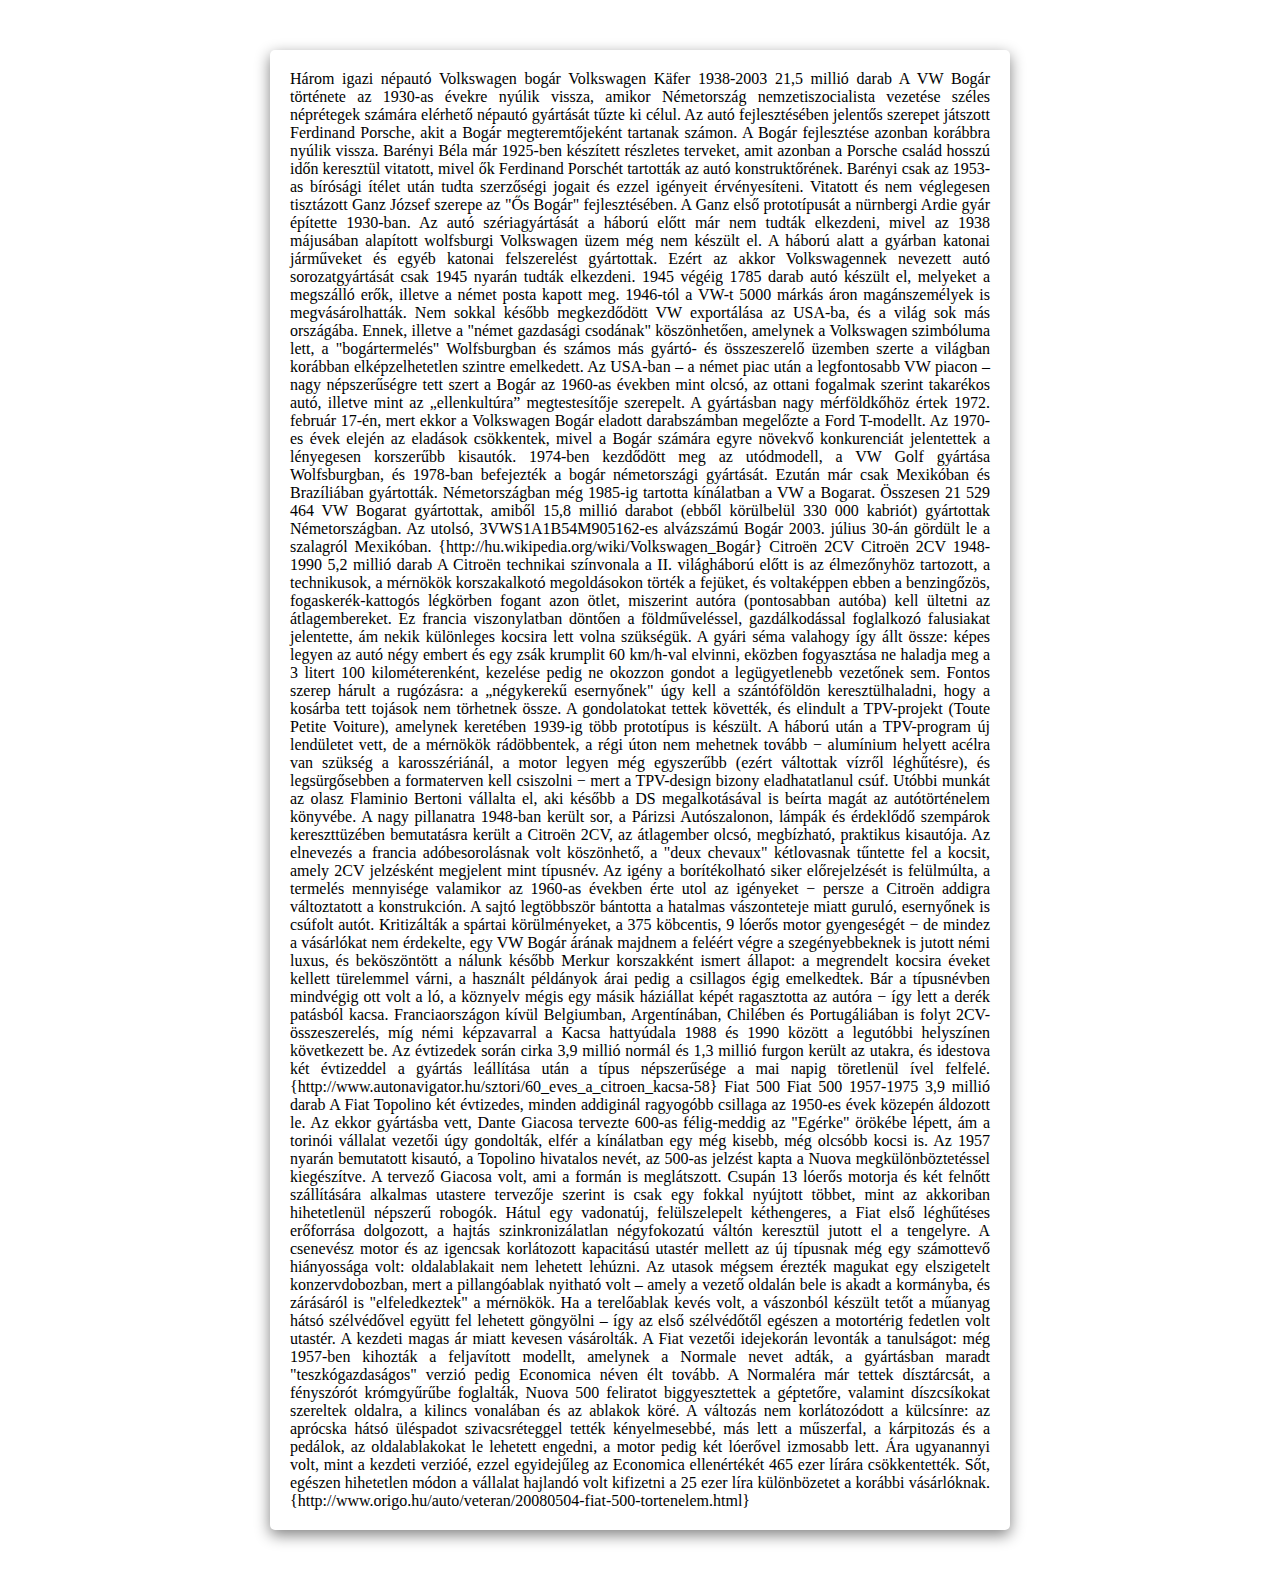
==== nepautok.html @ d377a125 "4 feladat" ====
<!DOCTYPE html>
<html lang="hu">
<head>
    <meta charset="UTF-8">
    <meta http-equiv="X-UA-Compatible" content="IE=edge">
    <meta name="viewport" content="width=device-width, initial-scale=1.0">
    <title>Három igazi népautó</title>
    <link rel="stylesheet" href="nepautok.css">
</head>

<body>
    <div id="container">
        Három igazi népautó

Volkswagen bogár

Volkswagen Käfer
1938-2003
21,5 millió darab

A VW Bogár története az 1930-as évekre nyúlik vissza, amikor Németország nemzetiszocialista vezetése széles néprétegek számára elérhető népautó gyártását tűzte ki célul. Az autó fejlesztésében jelentős szerepet játszott Ferdinand Porsche, akit a Bogár megteremtőjeként tartanak számon. A Bogár fejlesztése azonban korábbra nyúlik vissza. Barényi Béla már 1925-ben készített részletes terveket, amit azonban a Porsche család hosszú időn keresztül vitatott, mivel ők Ferdinand Porschét tartották az autó konstruktőrének. Barényi csak az 1953-as bírósági ítélet után tudta szerzőségi jogait és ezzel igényeit érvényesíteni. Vitatott és nem véglegesen tisztázott Ganz József szerepe az "Ős Bogár" fejlesztésében. A Ganz első prototípusát a nürnbergi Ardie gyár építette 1930-ban.
Az autó szériagyártását a háború előtt már nem tudták elkezdeni, mivel az 1938 májusában alapított wolfsburgi Volkswagen üzem még nem készült el. A háború alatt a gyárban katonai járműveket és egyéb katonai felszerelést gyártottak. Ezért az akkor Volkswagennek nevezett autó sorozatgyártását csak 1945 nyarán tudták elkezdeni. 1945 végéig 1785 darab autó készült el, melyeket a megszálló erők, illetve a német posta kapott meg. 1946-tól a VW-t 5000 márkás áron magánszemélyek is megvásárolhatták. 
Nem sokkal később megkezdődött VW exportálása az USA-ba, és a világ sok más országába. Ennek, illetve a "német gazdasági csodának" köszönhetően, amelynek a Volkswagen szimbóluma lett, a "bogártermelés" Wolfsburgban és számos más gyártó- és összeszerelő üzemben szerte a világban korábban elképzelhetetlen szintre emelkedett. Az USA-ban – a német piac után a legfontosabb VW piacon – nagy népszerűségre tett szert a Bogár az 1960-as években mint olcsó, az ottani fogalmak szerint takarékos autó, illetve mint az „ellenkultúra” megtestesítője szerepelt.
A gyártásban nagy mérföldkőhöz értek 1972. február 17-én, mert ekkor a Volkswagen Bogár eladott darabszámban megelőzte a Ford T-modellt. Az 1970-es évek elején az eladások csökkentek, mivel a Bogár számára egyre növekvő konkurenciát jelentettek a lényegesen korszerűbb kisautók. 1974-ben kezdődött meg az utódmodell, a VW Golf gyártása Wolfsburgban, és 1978-ban befejezték a bogár németországi gyártását. Ezután már csak Mexikóban és Brazíliában gyártották. Németországban még 1985-ig tartotta kínálatban a VW a Bogarat.
Összesen 21 529 464 VW Bogarat gyártottak, amiből 15,8 millió darabot (ebből körülbelül 330 000 kabriót) gyártottak Németországban. 
Az utolsó, 3VWS1A1B54M905162-es alvázszámú Bogár 2003. július 30-án gördült le a szalagról Mexikóban.
{http://hu.wikipedia.org/wiki/Volkswagen_Bogár} 

Citroën 2CV

Citroën 2CV
1948-1990
5,2 millió darab

A Citroën technikai színvonala a II. világháború előtt is az élmezőnyhöz tartozott, a technikusok, a mérnökök korszakalkotó megoldásokon törték a fejüket, és voltaképpen ebben a benzingőzös, fogaskerék-kattogós légkörben fogant azon ötlet, miszerint autóra (pontosabban autóba) kell ültetni az átlagembereket. Ez francia viszonylatban döntően a földműveléssel, gazdálkodással foglalkozó falusiakat jelentette, ám nekik különleges kocsira lett volna szükségük. A gyári séma valahogy így állt össze: képes legyen az autó négy embert és egy zsák krumplit 60 km/h-val elvinni, eközben fogyasztása ne haladja meg a 3 litert 100 kilométerenként, kezelése pedig ne okozzon gondot a legügyetlenebb vezetőnek sem. Fontos szerep hárult a rugózásra: a „négykerekű esernyőnek" úgy kell a szántóföldön keresztülhaladni, hogy a kosárba tett tojások nem törhetnek össze. A gondolatokat tettek követték, és elindult a TPV-projekt (Toute Petite Voiture), amelynek keretében 1939-ig több prototípus is készült.
A háború után a TPV-program új lendületet vett, de a mérnökök rádöbbentek, a régi úton nem mehetnek tovább − alumínium helyett acélra van szükség a karosszériánál, a motor legyen még egyszerűbb (ezért váltottak vízről léghűtésre), és legsürgősebben a formaterven kell csiszolni − mert a TPV-design bizony eladhatatlanul csúf. Utóbbi munkát az olasz Flaminio Bertoni vállalta el, aki később a DS megalkotásával is beírta magát az autótörténelem könyvébe.
A nagy pillanatra 1948-ban került sor, a Párizsi Autószalonon, lámpák és érdeklődő szempárok kereszttüzében bemutatásra került a Citroën 2CV, az átlagember olcsó, megbízható, praktikus kisautója. Az elnevezés a francia adóbesorolásnak volt köszönhető, a "deux chevaux" kétlovasnak tűntette fel a kocsit, amely 2CV jelzésként megjelent mint típusnév. Az igény a borítékolható siker előrejelzését is felülmúlta, a termelés mennyisége valamikor az 1960-as években érte utol az igényeket − persze a Citroën addigra változtatott a konstrukción. A sajtó legtöbbször bántotta a hatalmas vászonteteje miatt guruló, esernyőnek is csúfolt autót. Kritizálták a spártai körülményeket, a 375 köbcentis, 9 lóerős motor gyengeségét − de mindez a vásárlókat nem érdekelte, egy VW Bogár árának majdnem a feléért végre a szegényebbeknek is jutott némi luxus, és beköszöntött a nálunk később Merkur korszakként ismert állapot: a megrendelt kocsira éveket kellett türelemmel várni, a használt példányok árai pedig a csillagos égig emelkedtek.
Bár a típusnévben mindvégig ott volt a ló, a köznyelv mégis egy másik háziállat képét ragasztotta az autóra − így lett a derék patásból kacsa. Franciaországon kívül Belgiumban, Argentínában, Chilében és Portugáliában is folyt 2CV-összeszerelés, míg némi képzavarral a Kacsa hattyúdala 1988 és 1990 között a legutóbbi helyszínen következett be. Az évtizedek során cirka 3,9 millió normál és 1,3 millió furgon került az utakra, és idestova két évtizeddel a gyártás leállítása után a típus népszerűsége a mai napig töretlenül ível felfelé.
{http://www.autonavigator.hu/sztori/60_eves_a_citroen_kacsa-58} 

Fiat 500

Fiat 500
1957-1975
3,9 millió darab

A Fiat Topolino két évtizedes, minden addiginál ragyogóbb csillaga az 1950-es évek közepén áldozott le. Az ekkor gyártásba vett, Dante Giacosa tervezte 600-as félig-meddig az "Egérke" örökébe lépett, ám a torinói vállalat vezetői úgy gondolták, elfér a kínálatban egy még kisebb, még olcsóbb kocsi is. Az 1957 nyarán bemutatott kisautó, a Topolino hivatalos nevét, az 500-as jelzést kapta a Nuova megkülönböztetéssel kiegészítve. A tervező Giacosa volt, ami a formán is meglátszott. 
Csupán 13 lóerős motorja és két felnőtt szállítására alkalmas utastere tervezője szerint is csak egy fokkal nyújtott többet, mint az akkoriban hihetetlenül népszerű robogók. Hátul egy vadonatúj, felülszelepelt kéthengeres, a Fiat első léghűtéses erőforrása dolgozott, a hajtás szinkronizálatlan négyfokozatú váltón keresztül jutott el a tengelyre.
A csenevész motor és az igencsak korlátozott kapacitású utastér mellett az új típusnak még egy számottevő hiányossága volt: oldalablakait nem lehetett lehúzni. Az utasok mégsem érezték magukat egy elszigetelt konzervdobozban, mert a pillangóablak nyitható volt – amely a vezető oldalán bele is akadt a kormányba, és zárásáról is "elfeledkeztek" a mérnökök. Ha a terelőablak kevés volt, a vászonból készült tetőt a műanyag hátsó szélvédővel együtt fel lehetett göngyölni – így az első szélvédőtől egészen a motortérig fedetlen volt utastér. 
A kezdeti magas ár miatt kevesen vásárolták. A Fiat vezetői idejekorán levonták a tanulságot: még 1957-ben kihozták a feljavított modellt, amelynek a Normale nevet adták, a gyártásban maradt "teszkógazdaságos" verzió pedig Economica néven élt tovább. A Normaléra már tettek dísztárcsát, a fényszórót krómgyűrűbe foglalták, Nuova 500 feliratot biggyesztettek a géptetőre, valamint díszcsíkokat szereltek oldalra, a kilincs vonalában és az ablakok köré. A változás nem korlátozódott a külcsínre: az aprócska hátsó üléspadot szivacsréteggel tették kényelmesebbé, más lett a műszerfal, a kárpitozás és a pedálok, az oldalablakokat le lehetett engedni, a motor pedig két lóerővel izmosabb lett. Ára ugyanannyi volt, mint a kezdeti verzióé, ezzel egyidejűleg az Economica ellenértékét 465 ezer lírára csökkentették. Sőt, egészen hihetetlen módon a vállalat hajlandó volt kifizetni a 25 ezer líra különbözetet a korábbi vásárlóknak.
{http://www.origo.hu/auto/veteran/20080504-fiat-500-tortenelem.html} 
    </div>

    
</body>
</html>
---- nepautok.css ----
#container {
	padding: 20px;
	border-radius: 5px;
	box-shadow: 0px 5px 15px grey;
	width: 700px;
	margin: 50px auto;

}

.left {
	float: left;
	margin-bottom: 10px;
}

.right {
	float: right;
	margin-bottom: 10px;
}

body{
	text-align: justify;
}
a{
	color: darkgrey;
	background-color: lightgray;
	text-decoration: none;

}

a:hover{
	color: chocolate;
}
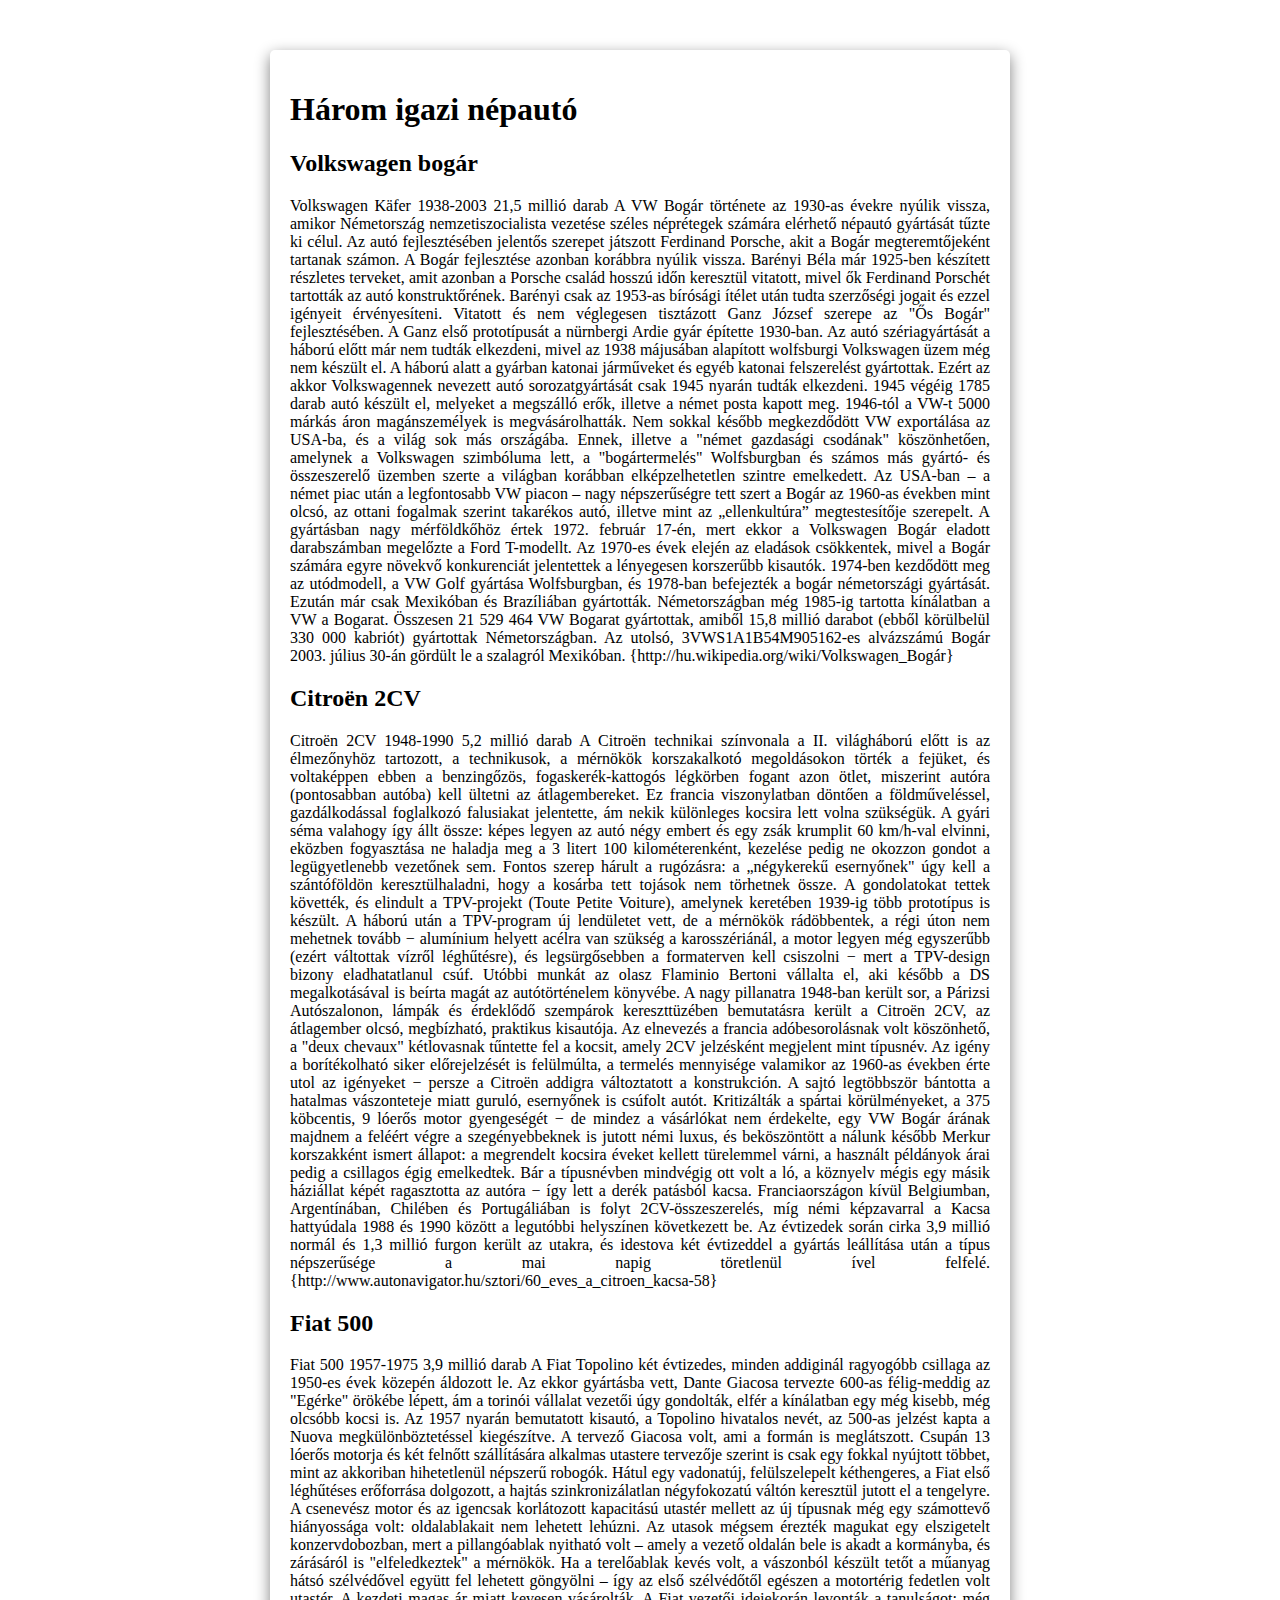
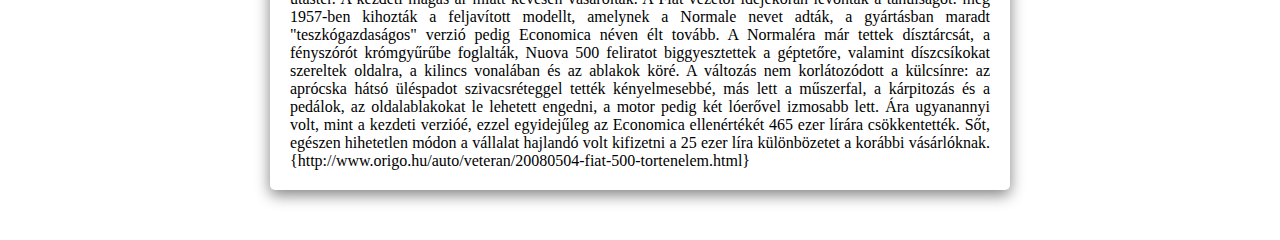
==== commit 47b9471a: "5 feladat" ====
--- a/nepautok.html
+++ b/nepautok.html
@@ -10,9 +10,9 @@
 
 <body>
     <div id="container">
-        Három igazi népautó
+        <h1>Három igazi népautó</h1>
 
-Volkswagen bogár
+<h2>Volkswagen bogár</h2>
 
 Volkswagen Käfer
 1938-2003
@@ -26,7 +26,7 @@
 Az utolsó, 3VWS1A1B54M905162-es alvázszámú Bogár 2003. július 30-án gördült le a szalagról Mexikóban.
 {http://hu.wikipedia.org/wiki/Volkswagen_Bogár} 
 
-Citroën 2CV
+<h2>Citroën 2CV</h2>
 
 Citroën 2CV
 1948-1990
@@ -38,7 +38,7 @@
 Bár a típusnévben mindvégig ott volt a ló, a köznyelv mégis egy másik háziállat képét ragasztotta az autóra − így lett a derék patásból kacsa. Franciaországon kívül Belgiumban, Argentínában, Chilében és Portugáliában is folyt 2CV-összeszerelés, míg némi képzavarral a Kacsa hattyúdala 1988 és 1990 között a legutóbbi helyszínen következett be. Az évtizedek során cirka 3,9 millió normál és 1,3 millió furgon került az utakra, és idestova két évtizeddel a gyártás leállítása után a típus népszerűsége a mai napig töretlenül ível felfelé.
 {http://www.autonavigator.hu/sztori/60_eves_a_citroen_kacsa-58} 
 
-Fiat 500
+<h2>Fiat 500</h2>
 
 Fiat 500
 1957-1975
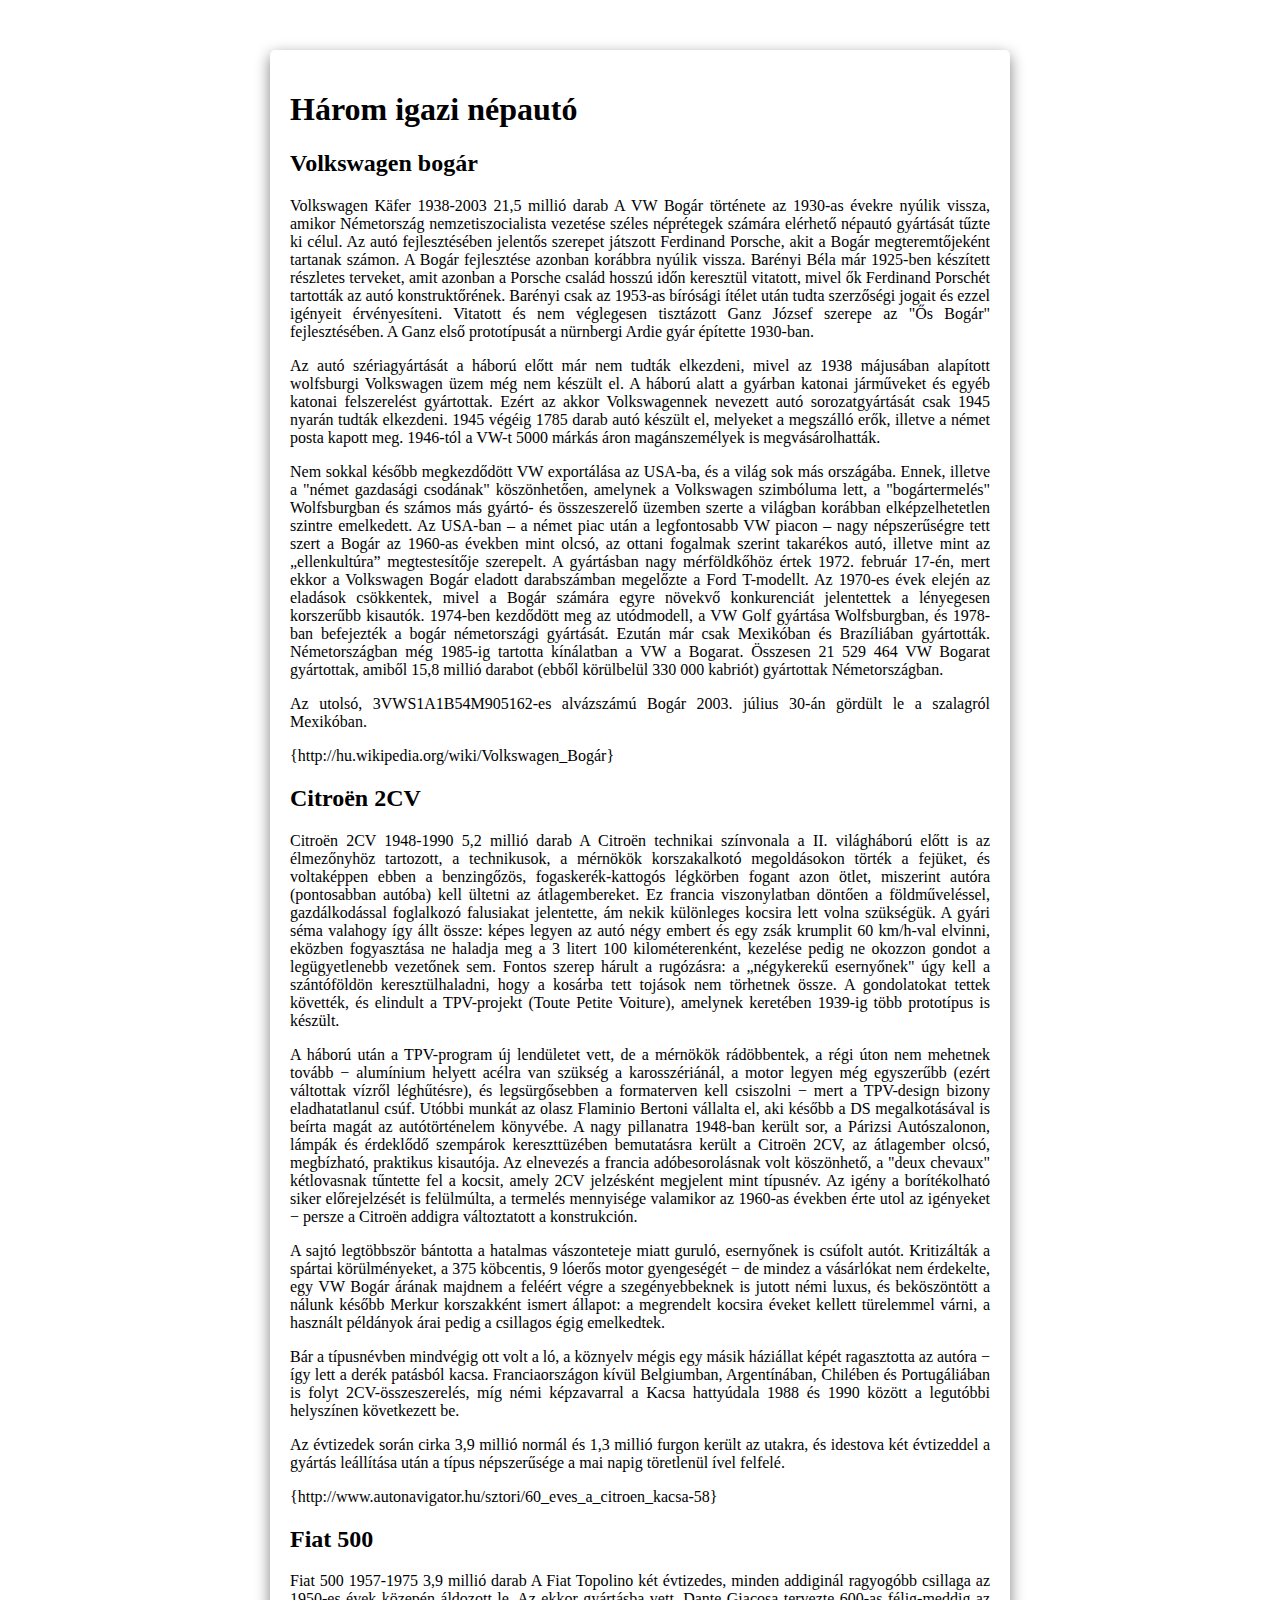
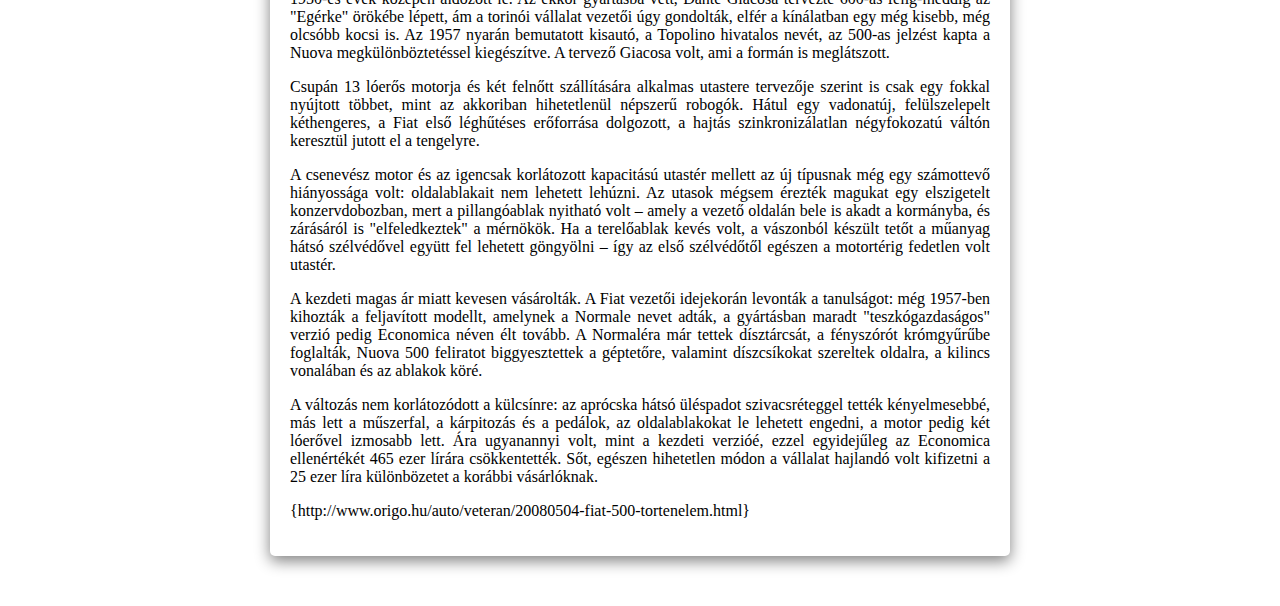
==== commit d7598ddd: "6 feladat" ====
--- a/nepautok.html
+++ b/nepautok.html
@@ -1,5 +1,6 @@
 <!DOCTYPE html>
 <html lang="hu">
+
 <head>
     <meta charset="UTF-8">
     <meta http-equiv="X-UA-Compatible" content="IE=edge">
@@ -12,45 +13,138 @@
     <div id="container">
         <h1>Három igazi népautó</h1>
 
-<h2>Volkswagen bogár</h2>
+        <h2>Volkswagen bogár</h2>
 
-Volkswagen Käfer
-1938-2003
-21,5 millió darab
+        Volkswagen Käfer
+        1938-2003
+        21,5 millió darab
 
-A VW Bogár története az 1930-as évekre nyúlik vissza, amikor Németország nemzetiszocialista vezetése széles néprétegek számára elérhető népautó gyártását tűzte ki célul. Az autó fejlesztésében jelentős szerepet játszott Ferdinand Porsche, akit a Bogár megteremtőjeként tartanak számon. A Bogár fejlesztése azonban korábbra nyúlik vissza. Barényi Béla már 1925-ben készített részletes terveket, amit azonban a Porsche család hosszú időn keresztül vitatott, mivel ők Ferdinand Porschét tartották az autó konstruktőrének. Barényi csak az 1953-as bírósági ítélet után tudta szerzőségi jogait és ezzel igényeit érvényesíteni. Vitatott és nem véglegesen tisztázott Ganz József szerepe az "Ős Bogár" fejlesztésében. A Ganz első prototípusát a nürnbergi Ardie gyár építette 1930-ban.
-Az autó szériagyártását a háború előtt már nem tudták elkezdeni, mivel az 1938 májusában alapított wolfsburgi Volkswagen üzem még nem készült el. A háború alatt a gyárban katonai járműveket és egyéb katonai felszerelést gyártottak. Ezért az akkor Volkswagennek nevezett autó sorozatgyártását csak 1945 nyarán tudták elkezdeni. 1945 végéig 1785 darab autó készült el, melyeket a megszálló erők, illetve a német posta kapott meg. 1946-tól a VW-t 5000 márkás áron magánszemélyek is megvásárolhatták. 
-Nem sokkal később megkezdődött VW exportálása az USA-ba, és a világ sok más országába. Ennek, illetve a "német gazdasági csodának" köszönhetően, amelynek a Volkswagen szimbóluma lett, a "bogártermelés" Wolfsburgban és számos más gyártó- és összeszerelő üzemben szerte a világban korábban elképzelhetetlen szintre emelkedett. Az USA-ban – a német piac után a legfontosabb VW piacon – nagy népszerűségre tett szert a Bogár az 1960-as években mint olcsó, az ottani fogalmak szerint takarékos autó, illetve mint az „ellenkultúra” megtestesítője szerepelt.
-A gyártásban nagy mérföldkőhöz értek 1972. február 17-én, mert ekkor a Volkswagen Bogár eladott darabszámban megelőzte a Ford T-modellt. Az 1970-es évek elején az eladások csökkentek, mivel a Bogár számára egyre növekvő konkurenciát jelentettek a lényegesen korszerűbb kisautók. 1974-ben kezdődött meg az utódmodell, a VW Golf gyártása Wolfsburgban, és 1978-ban befejezték a bogár németországi gyártását. Ezután már csak Mexikóban és Brazíliában gyártották. Németországban még 1985-ig tartotta kínálatban a VW a Bogarat.
-Összesen 21 529 464 VW Bogarat gyártottak, amiből 15,8 millió darabot (ebből körülbelül 330 000 kabriót) gyártottak Németországban. 
-Az utolsó, 3VWS1A1B54M905162-es alvázszámú Bogár 2003. július 30-án gördült le a szalagról Mexikóban.
-{http://hu.wikipedia.org/wiki/Volkswagen_Bogár} 
+        A VW Bogár története az 1930-as évekre nyúlik vissza, amikor Németország nemzetiszocialista vezetése széles
+        néprétegek számára elérhető népautó gyártását tűzte ki célul. Az autó fejlesztésében jelentős szerepet játszott
+        Ferdinand Porsche, akit a Bogár megteremtőjeként tartanak számon. A Bogár fejlesztése azonban korábbra nyúlik
+        vissza. Barényi Béla már 1925-ben készített részletes terveket, amit azonban a Porsche család hosszú időn
+        keresztül vitatott, mivel ők Ferdinand Porschét tartották az autó konstruktőrének. Barényi csak az 1953-as
+        bírósági ítélet után tudta szerzőségi jogait és ezzel igényeit érvényesíteni. Vitatott és nem véglegesen
+        tisztázott Ganz József szerepe az "Ős Bogár" fejlesztésében. A Ganz első prototípusát a nürnbergi Ardie gyár
+        építette 1930-ban.
+        <p>Az autó szériagyártását a háború előtt már nem tudták elkezdeni, mivel az 1938 májusában alapított wolfsburgi
+            Volkswagen üzem még nem készült el. A háború alatt a gyárban katonai járműveket és egyéb katonai
+            felszerelést
+            gyártottak. Ezért az akkor Volkswagennek nevezett autó sorozatgyártását csak 1945 nyarán tudták elkezdeni.
+            1945
+            végéig 1785 darab autó készült el, melyeket a megszálló erők, illetve a német posta kapott meg. 1946-tól a
+            VW-t
+            5000 márkás áron magánszemélyek is megvásárolhatták.</p>
+        <p>Nem sokkal később megkezdődött VW exportálása az USA-ba, és a világ sok más országába. Ennek, illetve a
+            "német
+            gazdasági csodának" köszönhetően, amelynek a Volkswagen szimbóluma lett, a "bogártermelés" Wolfsburgban és
+            számos más gyártó- és összeszerelő üzemben szerte a világban korábban elképzelhetetlen szintre emelkedett.
+            Az
+            USA-ban – a német piac után a legfontosabb VW piacon – nagy népszerűségre tett szert a Bogár az 1960-as
+            években
+            mint olcsó, az ottani fogalmak szerint takarékos autó, illetve mint az „ellenkultúra” megtestesítője
+            szerepelt.
+            A gyártásban nagy mérföldkőhöz értek 1972. február 17-én, mert ekkor a Volkswagen Bogár eladott darabszámban
+            megelőzte a Ford T-modellt. Az 1970-es évek elején az eladások csökkentek, mivel a Bogár számára egyre
+            növekvő
+            konkurenciát jelentettek a lényegesen korszerűbb kisautók. 1974-ben kezdődött meg az utódmodell, a VW Golf
+            gyártása Wolfsburgban, és 1978-ban befejezték a bogár németországi gyártását. Ezután már csak Mexikóban és
+            Brazíliában gyártották. Németországban még 1985-ig tartotta kínálatban a VW a Bogarat.
+            Összesen 21 529 464 VW Bogarat gyártottak, amiből 15,8 millió darabot (ebből körülbelül 330 000 kabriót)
+            gyártottak Németországban.</p>
+        <p>Az utolsó, 3VWS1A1B54M905162-es alvázszámú Bogár 2003. július 30-án gördült le a szalagról Mexikóban.</p>
+        <p>{http://hu.wikipedia.org/wiki/Volkswagen_Bogár}</p>
 
-<h2>Citroën 2CV</h2>
+        <h2>Citroën 2CV</h2>
 
-Citroën 2CV
-1948-1990
-5,2 millió darab
+        <p>Citroën 2CV
+            1948-1990
+            5,2 millió darab
 
-A Citroën technikai színvonala a II. világháború előtt is az élmezőnyhöz tartozott, a technikusok, a mérnökök korszakalkotó megoldásokon törték a fejüket, és voltaképpen ebben a benzingőzös, fogaskerék-kattogós légkörben fogant azon ötlet, miszerint autóra (pontosabban autóba) kell ültetni az átlagembereket. Ez francia viszonylatban döntően a földműveléssel, gazdálkodással foglalkozó falusiakat jelentette, ám nekik különleges kocsira lett volna szükségük. A gyári séma valahogy így állt össze: képes legyen az autó négy embert és egy zsák krumplit 60 km/h-val elvinni, eközben fogyasztása ne haladja meg a 3 litert 100 kilométerenként, kezelése pedig ne okozzon gondot a legügyetlenebb vezetőnek sem. Fontos szerep hárult a rugózásra: a „négykerekű esernyőnek" úgy kell a szántóföldön keresztülhaladni, hogy a kosárba tett tojások nem törhetnek össze. A gondolatokat tettek követték, és elindult a TPV-projekt (Toute Petite Voiture), amelynek keretében 1939-ig több prototípus is készült.
-A háború után a TPV-program új lendületet vett, de a mérnökök rádöbbentek, a régi úton nem mehetnek tovább − alumínium helyett acélra van szükség a karosszériánál, a motor legyen még egyszerűbb (ezért váltottak vízről léghűtésre), és legsürgősebben a formaterven kell csiszolni − mert a TPV-design bizony eladhatatlanul csúf. Utóbbi munkát az olasz Flaminio Bertoni vállalta el, aki később a DS megalkotásával is beírta magát az autótörténelem könyvébe.
-A nagy pillanatra 1948-ban került sor, a Párizsi Autószalonon, lámpák és érdeklődő szempárok kereszttüzében bemutatásra került a Citroën 2CV, az átlagember olcsó, megbízható, praktikus kisautója. Az elnevezés a francia adóbesorolásnak volt köszönhető, a "deux chevaux" kétlovasnak tűntette fel a kocsit, amely 2CV jelzésként megjelent mint típusnév. Az igény a borítékolható siker előrejelzését is felülmúlta, a termelés mennyisége valamikor az 1960-as években érte utol az igényeket − persze a Citroën addigra változtatott a konstrukción. A sajtó legtöbbször bántotta a hatalmas vászonteteje miatt guruló, esernyőnek is csúfolt autót. Kritizálták a spártai körülményeket, a 375 köbcentis, 9 lóerős motor gyengeségét − de mindez a vásárlókat nem érdekelte, egy VW Bogár árának majdnem a feléért végre a szegényebbeknek is jutott némi luxus, és beköszöntött a nálunk később Merkur korszakként ismert állapot: a megrendelt kocsira éveket kellett türelemmel várni, a használt példányok árai pedig a csillagos égig emelkedtek.
-Bár a típusnévben mindvégig ott volt a ló, a köznyelv mégis egy másik háziállat képét ragasztotta az autóra − így lett a derék patásból kacsa. Franciaországon kívül Belgiumban, Argentínában, Chilében és Portugáliában is folyt 2CV-összeszerelés, míg némi képzavarral a Kacsa hattyúdala 1988 és 1990 között a legutóbbi helyszínen következett be. Az évtizedek során cirka 3,9 millió normál és 1,3 millió furgon került az utakra, és idestova két évtizeddel a gyártás leállítása után a típus népszerűsége a mai napig töretlenül ível felfelé.
-{http://www.autonavigator.hu/sztori/60_eves_a_citroen_kacsa-58} 
+            A Citroën technikai színvonala a II. világháború előtt is az élmezőnyhöz tartozott, a technikusok, a
+            mérnökök
+            korszakalkotó megoldásokon törték a fejüket, és voltaképpen ebben a benzingőzös, fogaskerék-kattogós
+            légkörben
+            fogant azon ötlet, miszerint autóra (pontosabban autóba) kell ültetni az átlagembereket. Ez francia
+            viszonylatban döntően a földműveléssel, gazdálkodással foglalkozó falusiakat jelentette, ám nekik különleges
+            kocsira lett volna szükségük. A gyári séma valahogy így állt össze: képes legyen az autó négy embert és egy
+            zsák
+            krumplit 60 km/h-val elvinni, eközben fogyasztása ne haladja meg a 3 litert 100 kilométerenként, kezelése
+            pedig
+            ne okozzon gondot a legügyetlenebb vezetőnek sem. Fontos szerep hárult a rugózásra: a „négykerekű
+            esernyőnek"
+            úgy kell a szántóföldön keresztülhaladni, hogy a kosárba tett tojások nem törhetnek össze. A gondolatokat
+            tettek
+            követték, és elindult a TPV-projekt (Toute Petite Voiture), amelynek keretében 1939-ig több prototípus is
+            készült.</p>
+        <p> A háború után a TPV-program új lendületet vett, de a mérnökök rádöbbentek, a régi úton nem mehetnek tovább −
+            alumínium helyett acélra van szükség a karosszériánál, a motor legyen még egyszerűbb (ezért váltottak vízről
+            léghűtésre), és legsürgősebben a formaterven kell csiszolni − mert a TPV-design bizony eladhatatlanul csúf.
+            Utóbbi munkát az olasz Flaminio Bertoni vállalta el, aki később a DS megalkotásával is beírta magát az
+            autótörténelem könyvébe.
+            A nagy pillanatra 1948-ban került sor, a Párizsi Autószalonon, lámpák és érdeklődő szempárok kereszttüzében
+            bemutatásra került a Citroën 2CV, az átlagember olcsó, megbízható, praktikus kisautója. Az elnevezés a
+            francia
+            adóbesorolásnak volt köszönhető, a "deux chevaux" kétlovasnak tűntette fel a kocsit, amely 2CV jelzésként
+            megjelent mint típusnév. Az igény a borítékolható siker előrejelzését is felülmúlta, a termelés mennyisége
+            valamikor az 1960-as években érte utol az igényeket − persze a Citroën addigra változtatott a konstrukción.
+        </p>
+        <p>A
+            sajtó legtöbbször bántotta a hatalmas vászonteteje miatt guruló, esernyőnek is csúfolt autót. Kritizálták a
+            spártai körülményeket, a 375 köbcentis, 9 lóerős motor gyengeségét − de mindez a vásárlókat nem érdekelte,
+            egy
+            VW Bogár árának majdnem a feléért végre a szegényebbeknek is jutott némi luxus, és beköszöntött a nálunk
+            később
+            Merkur korszakként ismert állapot: a megrendelt kocsira éveket kellett türelemmel várni, a használt
+            példányok
+            árai pedig a csillagos égig emelkedtek.</p>
+        Bár a típusnévben mindvégig ott volt a ló, a köznyelv mégis egy másik háziállat képét ragasztotta az autóra −
+        így lett a derék patásból kacsa. Franciaországon kívül Belgiumban, Argentínában, Chilében és Portugáliában is
+        folyt 2CV-összeszerelés, míg némi képzavarral a Kacsa hattyúdala 1988 és 1990 között a legutóbbi helyszínen
+        következett be.<p> Az évtizedek során cirka 3,9 millió normál és 1,3 millió furgon került az utakra, és idestova
+            két évtizeddel a gyártás leállítása után a típus népszerűsége a mai napig töretlenül ível felfelé.</p>
+        <p>{http://www.autonavigator.hu/sztori/60_eves_a_citroen_kacsa-58}</p>
 
-<h2>Fiat 500</h2>
+        <h2>Fiat 500</h2>
 
-Fiat 500
-1957-1975
-3,9 millió darab
+        <p>Fiat 500
+            1957-1975
+            3,9 millió darab
 
-A Fiat Topolino két évtizedes, minden addiginál ragyogóbb csillaga az 1950-es évek közepén áldozott le. Az ekkor gyártásba vett, Dante Giacosa tervezte 600-as félig-meddig az "Egérke" örökébe lépett, ám a torinói vállalat vezetői úgy gondolták, elfér a kínálatban egy még kisebb, még olcsóbb kocsi is. Az 1957 nyarán bemutatott kisautó, a Topolino hivatalos nevét, az 500-as jelzést kapta a Nuova megkülönböztetéssel kiegészítve. A tervező Giacosa volt, ami a formán is meglátszott. 
-Csupán 13 lóerős motorja és két felnőtt szállítására alkalmas utastere tervezője szerint is csak egy fokkal nyújtott többet, mint az akkoriban hihetetlenül népszerű robogók. Hátul egy vadonatúj, felülszelepelt kéthengeres, a Fiat első léghűtéses erőforrása dolgozott, a hajtás szinkronizálatlan négyfokozatú váltón keresztül jutott el a tengelyre.
-A csenevész motor és az igencsak korlátozott kapacitású utastér mellett az új típusnak még egy számottevő hiányossága volt: oldalablakait nem lehetett lehúzni. Az utasok mégsem érezték magukat egy elszigetelt konzervdobozban, mert a pillangóablak nyitható volt – amely a vezető oldalán bele is akadt a kormányba, és zárásáról is "elfeledkeztek" a mérnökök. Ha a terelőablak kevés volt, a vászonból készült tetőt a műanyag hátsó szélvédővel együtt fel lehetett göngyölni – így az első szélvédőtől egészen a motortérig fedetlen volt utastér. 
-A kezdeti magas ár miatt kevesen vásárolták. A Fiat vezetői idejekorán levonták a tanulságot: még 1957-ben kihozták a feljavított modellt, amelynek a Normale nevet adták, a gyártásban maradt "teszkógazdaságos" verzió pedig Economica néven élt tovább. A Normaléra már tettek dísztárcsát, a fényszórót krómgyűrűbe foglalták, Nuova 500 feliratot biggyesztettek a géptetőre, valamint díszcsíkokat szereltek oldalra, a kilincs vonalában és az ablakok köré. A változás nem korlátozódott a külcsínre: az aprócska hátsó üléspadot szivacsréteggel tették kényelmesebbé, más lett a műszerfal, a kárpitozás és a pedálok, az oldalablakokat le lehetett engedni, a motor pedig két lóerővel izmosabb lett. Ára ugyanannyi volt, mint a kezdeti verzióé, ezzel egyidejűleg az Economica ellenértékét 465 ezer lírára csökkentették. Sőt, egészen hihetetlen módon a vállalat hajlandó volt kifizetni a 25 ezer líra különbözetet a korábbi vásárlóknak.
-{http://www.origo.hu/auto/veteran/20080504-fiat-500-tortenelem.html} 
+            A Fiat Topolino két évtizedes, minden addiginál ragyogóbb csillaga az 1950-es évek közepén áldozott le. Az
+            ekkor
+            gyártásba vett, Dante Giacosa tervezte 600-as félig-meddig az "Egérke" örökébe lépett, ám a torinói vállalat
+            vezetői úgy gondolták, elfér a kínálatban egy még kisebb, még olcsóbb kocsi is. Az 1957 nyarán bemutatott
+            kisautó, a Topolino hivatalos nevét, az 500-as jelzést kapta a Nuova megkülönböztetéssel kiegészítve. A
+            tervező
+            Giacosa volt, ami a formán is meglátszott.</p>
+        <p>Csupán 13 lóerős motorja és két felnőtt szállítására alkalmas utastere tervezője szerint is csak egy fokkal
+            nyújtott többet, mint az akkoriban hihetetlenül népszerű robogók. Hátul egy vadonatúj, felülszelepelt
+            kéthengeres, a Fiat első léghűtéses erőforrása dolgozott, a hajtás szinkronizálatlan négyfokozatú váltón
+            keresztül jutott el a tengelyre.</p>
+        <p>A csenevész motor és az igencsak korlátozott kapacitású utastér mellett az új típusnak még egy számottevő
+            hiányossága volt: oldalablakait nem lehetett lehúzni. Az utasok mégsem érezték magukat egy elszigetelt
+            konzervdobozban, mert a pillangóablak nyitható volt – amely a vezető oldalán bele is akadt a kormányba, és
+            zárásáról is "elfeledkeztek" a mérnökök. Ha a terelőablak kevés volt, a vászonból készült tetőt a műanyag
+            hátsó
+            szélvédővel együtt fel lehetett göngyölni – így az első szélvédőtől egészen a motortérig fedetlen volt
+            utastér.</p>
+        <p>A kezdeti magas ár miatt kevesen vásárolták. A Fiat vezetői idejekorán levonták a tanulságot: még 1957-ben
+            kihozták a feljavított modellt, amelynek a Normale nevet adták, a gyártásban maradt "teszkógazdaságos"
+            verzió
+            pedig Economica néven élt tovább. A Normaléra már tettek dísztárcsát, a fényszórót krómgyűrűbe foglalták,
+            Nuova
+            500 feliratot biggyesztettek a géptetőre, valamint díszcsíkokat szereltek oldalra, a kilincs vonalában és az
+            ablakok köré.</p> A változás nem korlátozódott a külcsínre: az aprócska hátsó üléspadot szivacsréteggel
+        tették
+        kényelmesebbé, más lett a műszerfal, a kárpitozás és a pedálok, az oldalablakokat le lehetett engedni, a motor
+        pedig két lóerővel izmosabb lett. Ára ugyanannyi volt, mint a kezdeti verzióé, ezzel egyidejűleg az Economica
+        ellenértékét 465 ezer lírára csökkentették. Sőt, egészen hihetetlen módon a vállalat hajlandó volt kifizetni a
+        25 ezer líra különbözetet a korábbi vásárlóknak.
+        <p>{http://www.origo.hu/auto/veteran/20080504-fiat-500-tortenelem.html}</p>
     </div>
 
-    
+
 </body>
+
 </html>--- a/nepautok.css
+++ b/nepautok.css
@@ -17,16 +17,17 @@
 	margin-bottom: 10px;
 }
 
-body{
+body {
 	text-align: justify;
 }
-a{
+
+a {
 	color: darkgrey;
 	background-color: lightgray;
 	text-decoration: none;
 
 }
 
-a:hover{
+a:hover {
 	color: chocolate;
-}
+}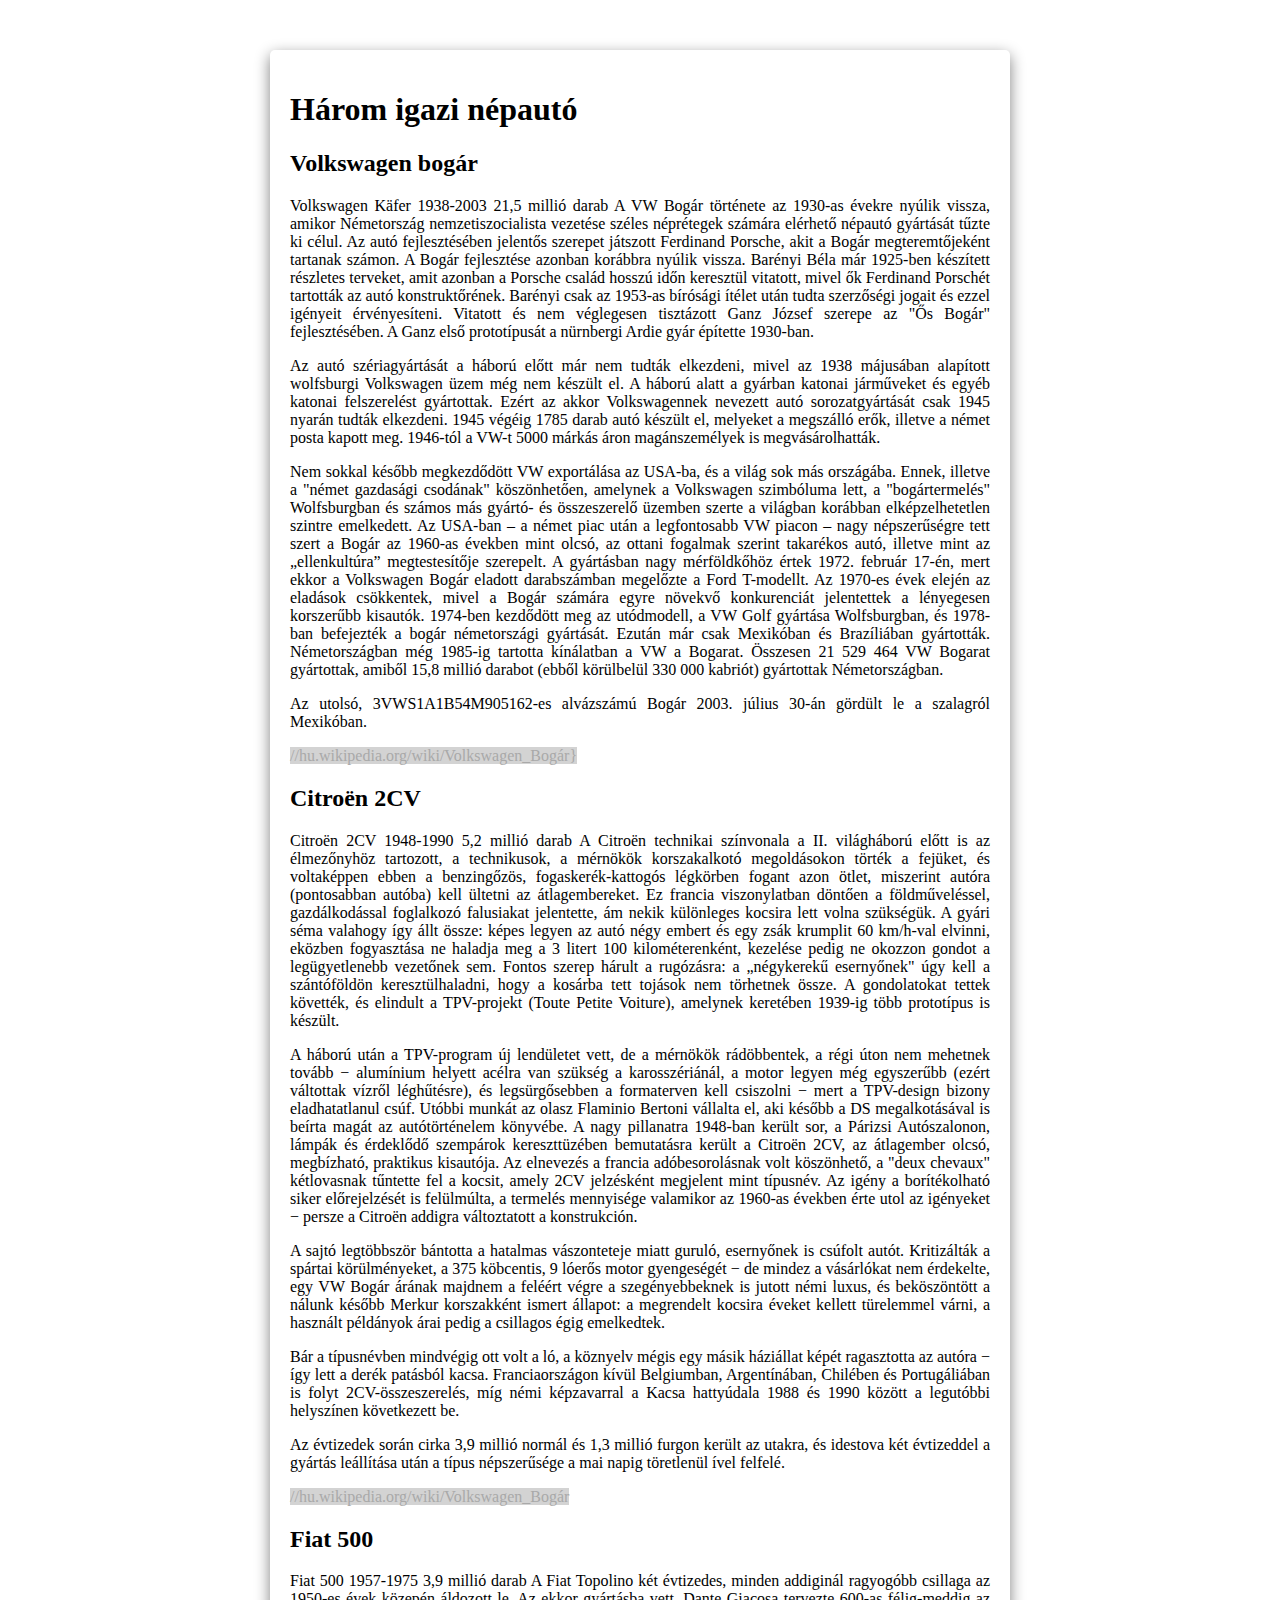
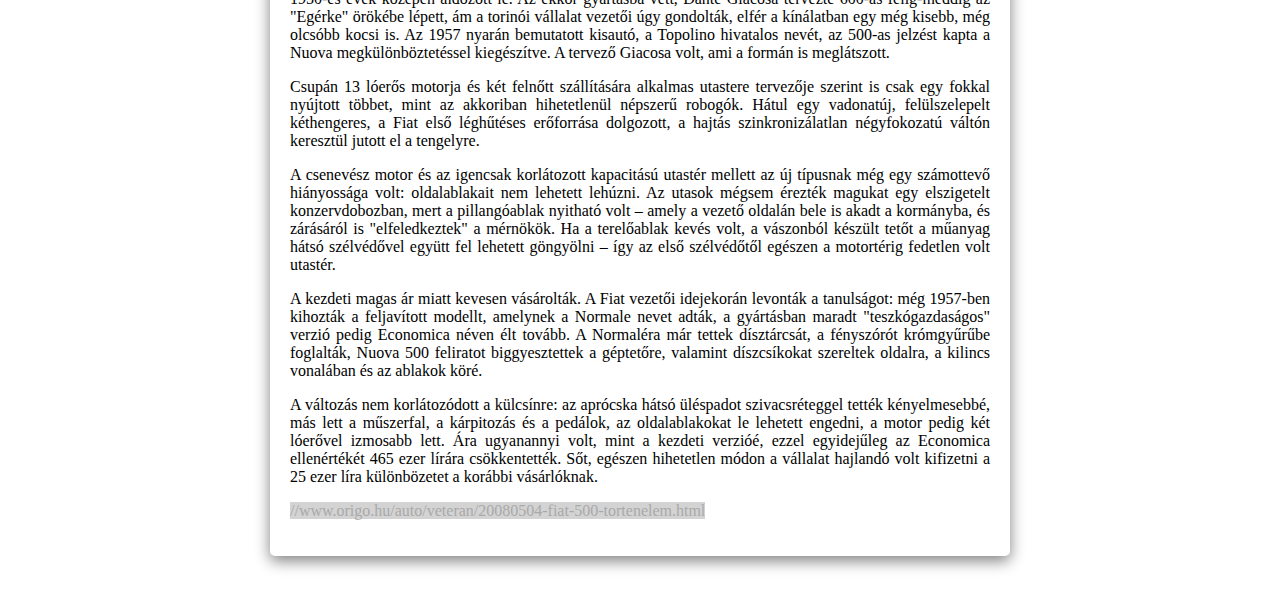
==== commit 0103e64f: "7 feladat" ====
--- a/nepautok.html
+++ b/nepautok.html
@@ -53,7 +53,7 @@
             Összesen 21 529 464 VW Bogarat gyártottak, amiből 15,8 millió darabot (ebből körülbelül 330 000 kabriót)
             gyártottak Németországban.</p>
         <p>Az utolsó, 3VWS1A1B54M905162-es alvázszámú Bogár 2003. július 30-án gördült le a szalagról Mexikóban.</p>
-        <p>{http://hu.wikipedia.org/wiki/Volkswagen_Bogár}</p>
+        <p><a href="//hu.wikipedia.org/wiki/Volkswagen_Bogár" target="blank">//hu.wikipedia.org/wiki/Volkswagen_Bogár}</a></p>
 
         <h2>Citroën 2CV</h2>
 
@@ -103,7 +103,7 @@
         folyt 2CV-összeszerelés, míg némi képzavarral a Kacsa hattyúdala 1988 és 1990 között a legutóbbi helyszínen
         következett be.<p> Az évtizedek során cirka 3,9 millió normál és 1,3 millió furgon került az utakra, és idestova
             két évtizeddel a gyártás leállítása után a típus népszerűsége a mai napig töretlenül ível felfelé.</p>
-        <p>{http://www.autonavigator.hu/sztori/60_eves_a_citroen_kacsa-58}</p>
+        <p><a href="//hu.wikipedia.org/wiki/Volkswagen_Bogár" target="blank">//hu.wikipedia.org/wiki/Volkswagen_Bogár</a></p>
 
         <h2>Fiat 500</h2>
 
@@ -141,7 +141,7 @@
         pedig két lóerővel izmosabb lett. Ára ugyanannyi volt, mint a kezdeti verzióé, ezzel egyidejűleg az Economica
         ellenértékét 465 ezer lírára csökkentették. Sőt, egészen hihetetlen módon a vállalat hajlandó volt kifizetni a
         25 ezer líra különbözetet a korábbi vásárlóknak.
-        <p>{http://www.origo.hu/auto/veteran/20080504-fiat-500-tortenelem.html}</p>
+        <p><a href="//www.origo.hu/auto/veteran/20080504-fiat-500-tortenelem.html" target="blank">//www.origo.hu/auto/veteran/20080504-fiat-500-tortenelem.html</a></p>
     </div>
 
 
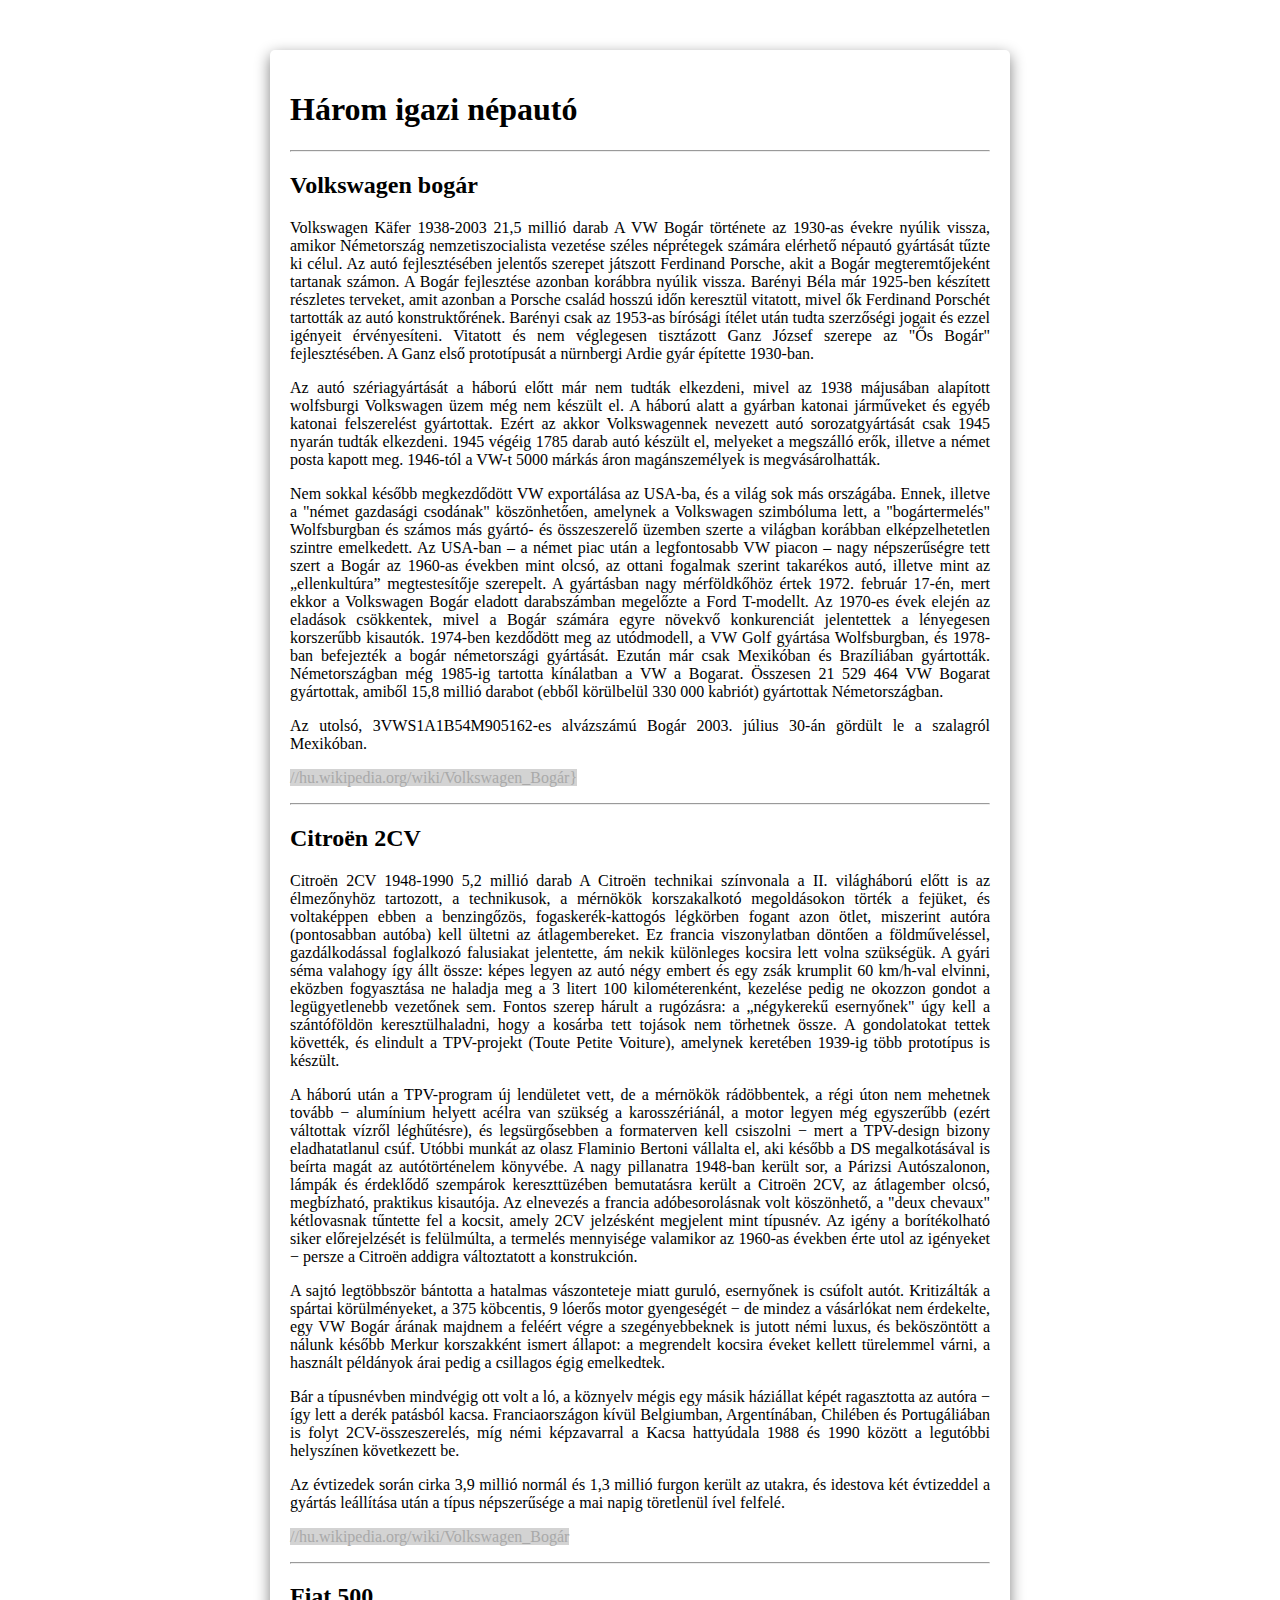
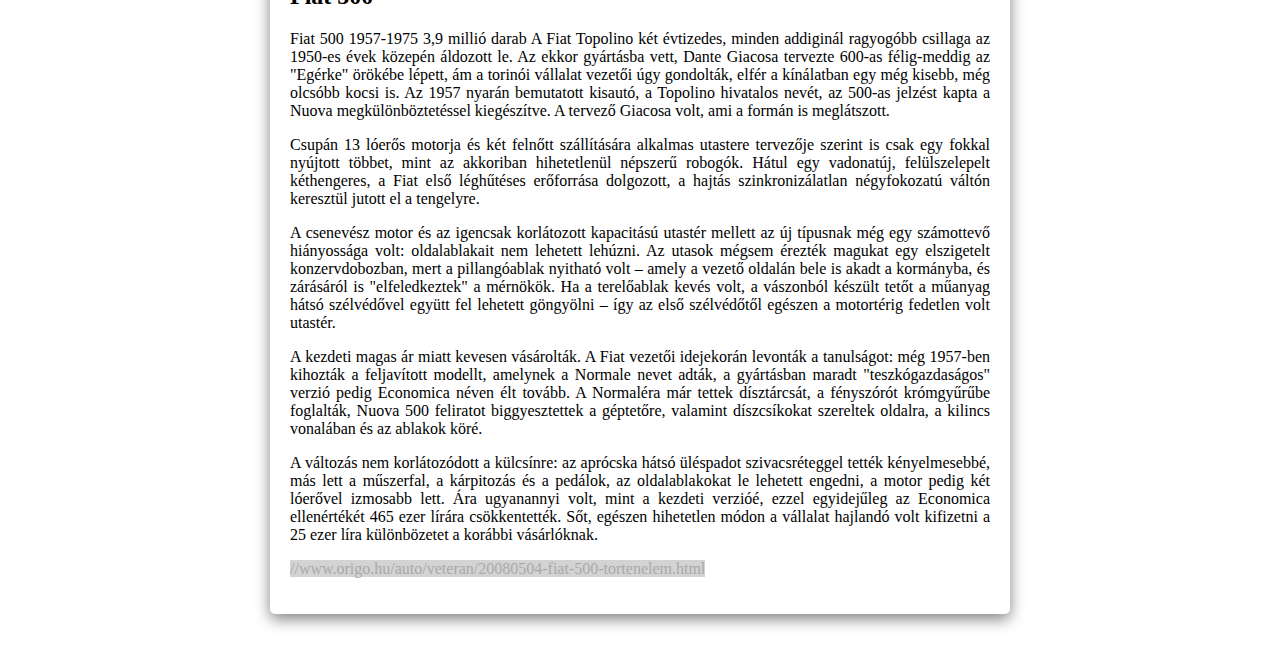
==== commit c6f4fbf5: "8 feladat" ====
--- a/nepautok.html
+++ b/nepautok.html
@@ -13,6 +13,7 @@
     <div id="container">
         <h1>Három igazi népautó</h1>
 
+        <hr>
         <h2>Volkswagen bogár</h2>
 
         Volkswagen Käfer
@@ -53,8 +54,10 @@
             Összesen 21 529 464 VW Bogarat gyártottak, amiből 15,8 millió darabot (ebből körülbelül 330 000 kabriót)
             gyártottak Németországban.</p>
         <p>Az utolsó, 3VWS1A1B54M905162-es alvázszámú Bogár 2003. július 30-án gördült le a szalagról Mexikóban.</p>
-        <p><a href="//hu.wikipedia.org/wiki/Volkswagen_Bogár" target="blank">//hu.wikipedia.org/wiki/Volkswagen_Bogár}</a></p>
+        <p><a href="//hu.wikipedia.org/wiki/Volkswagen_Bogár"
+                target="blank">//hu.wikipedia.org/wiki/Volkswagen_Bogár}</a></p>
 
+        <hr>
         <h2>Citroën 2CV</h2>
 
         <p>Citroën 2CV
@@ -103,8 +106,10 @@
         folyt 2CV-összeszerelés, míg némi képzavarral a Kacsa hattyúdala 1988 és 1990 között a legutóbbi helyszínen
         következett be.<p> Az évtizedek során cirka 3,9 millió normál és 1,3 millió furgon került az utakra, és idestova
             két évtizeddel a gyártás leállítása után a típus népszerűsége a mai napig töretlenül ível felfelé.</p>
-        <p><a href="//hu.wikipedia.org/wiki/Volkswagen_Bogár" target="blank">//hu.wikipedia.org/wiki/Volkswagen_Bogár</a></p>
+        <p><a href="//hu.wikipedia.org/wiki/Volkswagen_Bogár"
+                target="blank">//hu.wikipedia.org/wiki/Volkswagen_Bogár</a></p>
 
+        <hr>
         <h2>Fiat 500</h2>
 
         <p>Fiat 500
@@ -141,7 +146,8 @@
         pedig két lóerővel izmosabb lett. Ára ugyanannyi volt, mint a kezdeti verzióé, ezzel egyidejűleg az Economica
         ellenértékét 465 ezer lírára csökkentették. Sőt, egészen hihetetlen módon a vállalat hajlandó volt kifizetni a
         25 ezer líra különbözetet a korábbi vásárlóknak.
-        <p><a href="//www.origo.hu/auto/veteran/20080504-fiat-500-tortenelem.html" target="blank">//www.origo.hu/auto/veteran/20080504-fiat-500-tortenelem.html</a></p>
+        <p><a href="//www.origo.hu/auto/veteran/20080504-fiat-500-tortenelem.html"
+                target="blank">//www.origo.hu/auto/veteran/20080504-fiat-500-tortenelem.html</a></p>
     </div>
 
 
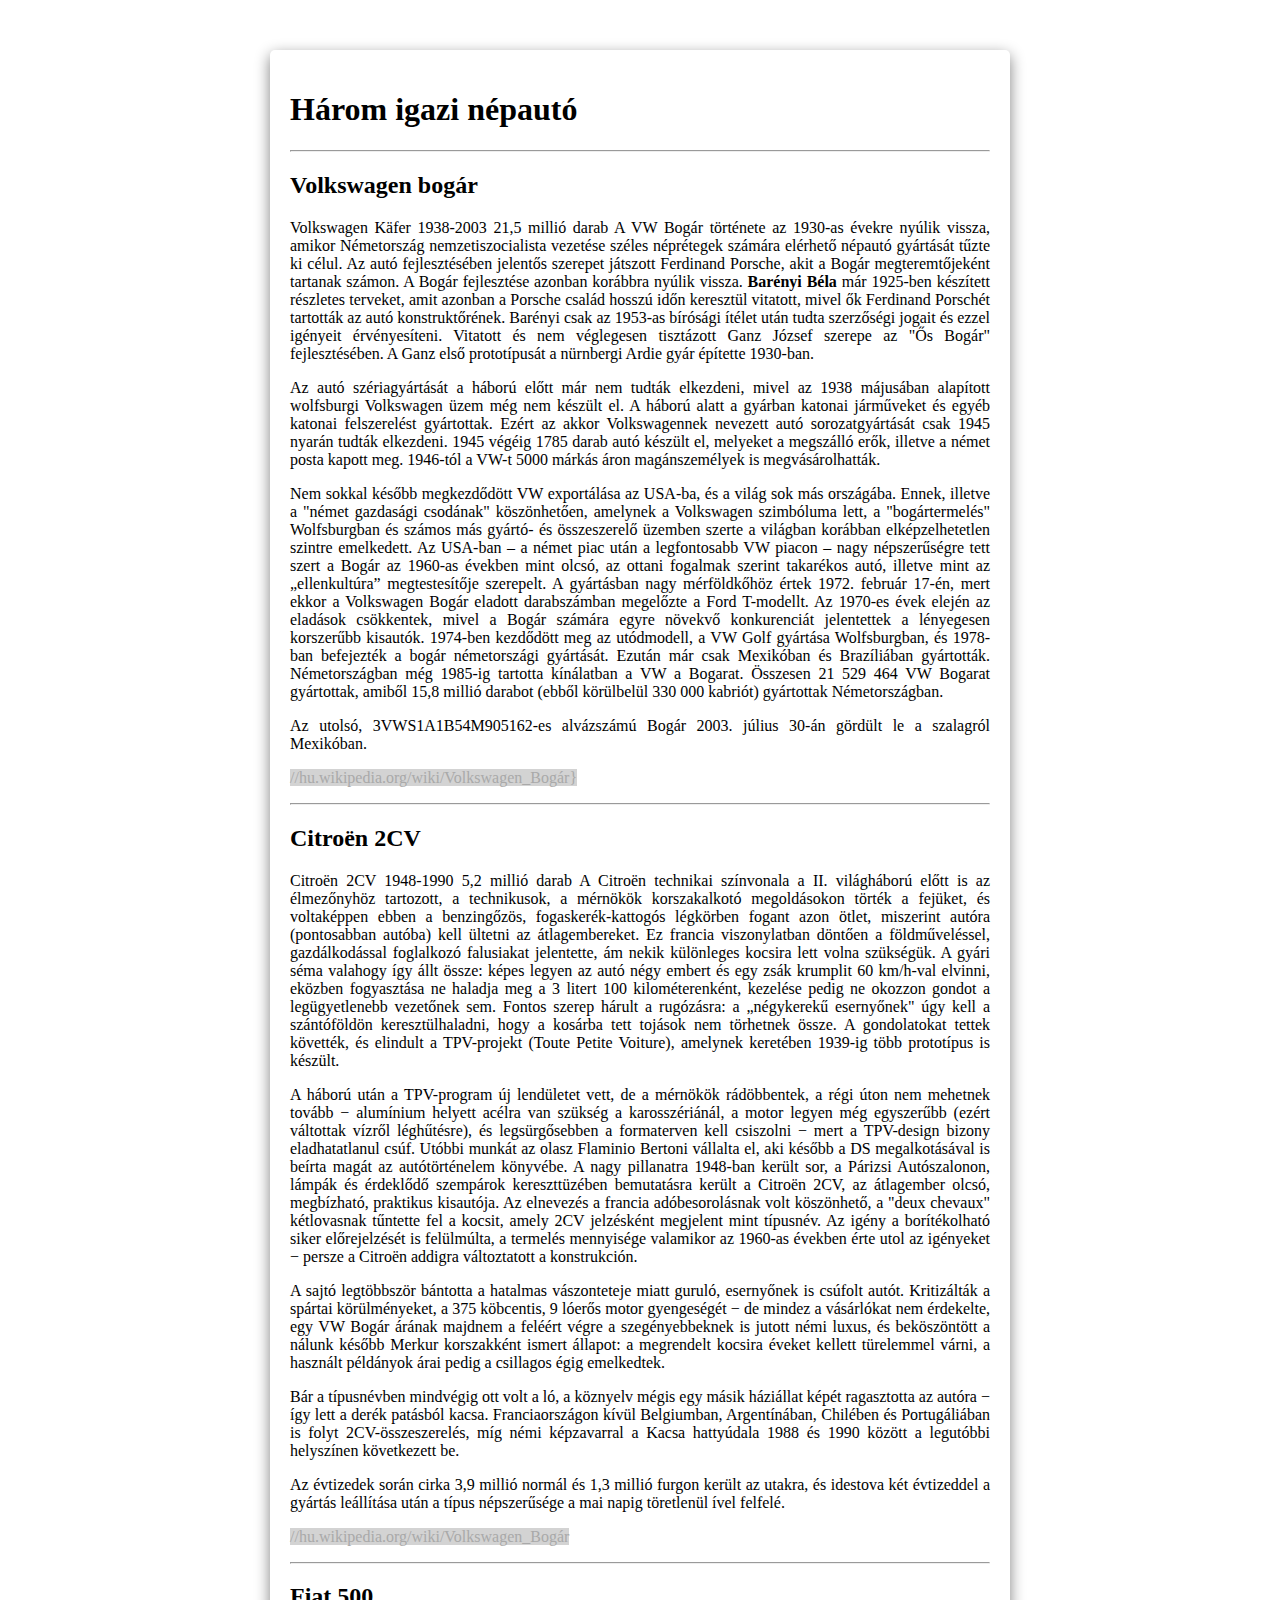
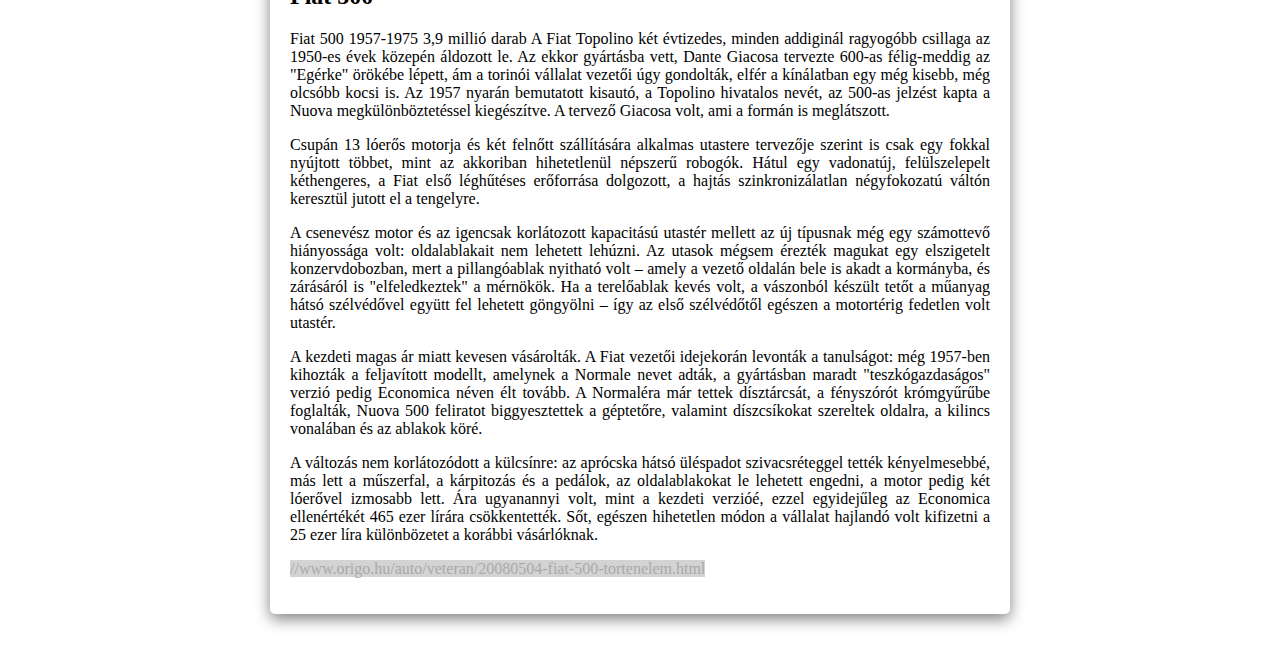
==== commit fe870e2e: "9 feladat" ====
--- a/nepautok.html
+++ b/nepautok.html
@@ -23,7 +23,7 @@
         A VW Bogár története az 1930-as évekre nyúlik vissza, amikor Németország nemzetiszocialista vezetése széles
         néprétegek számára elérhető népautó gyártását tűzte ki célul. Az autó fejlesztésében jelentős szerepet játszott
         Ferdinand Porsche, akit a Bogár megteremtőjeként tartanak számon. A Bogár fejlesztése azonban korábbra nyúlik
-        vissza. Barényi Béla már 1925-ben készített részletes terveket, amit azonban a Porsche család hosszú időn
+        vissza. <b>Barényi Béla</b> már 1925-ben készített részletes terveket, amit azonban a Porsche család hosszú időn
         keresztül vitatott, mivel ők Ferdinand Porschét tartották az autó konstruktőrének. Barényi csak az 1953-as
         bírósági ítélet után tudta szerzőségi jogait és ezzel igényeit érvényesíteni. Vitatott és nem véglegesen
         tisztázott Ganz József szerepe az "Ős Bogár" fejlesztésében. A Ganz első prototípusát a nürnbergi Ardie gyár
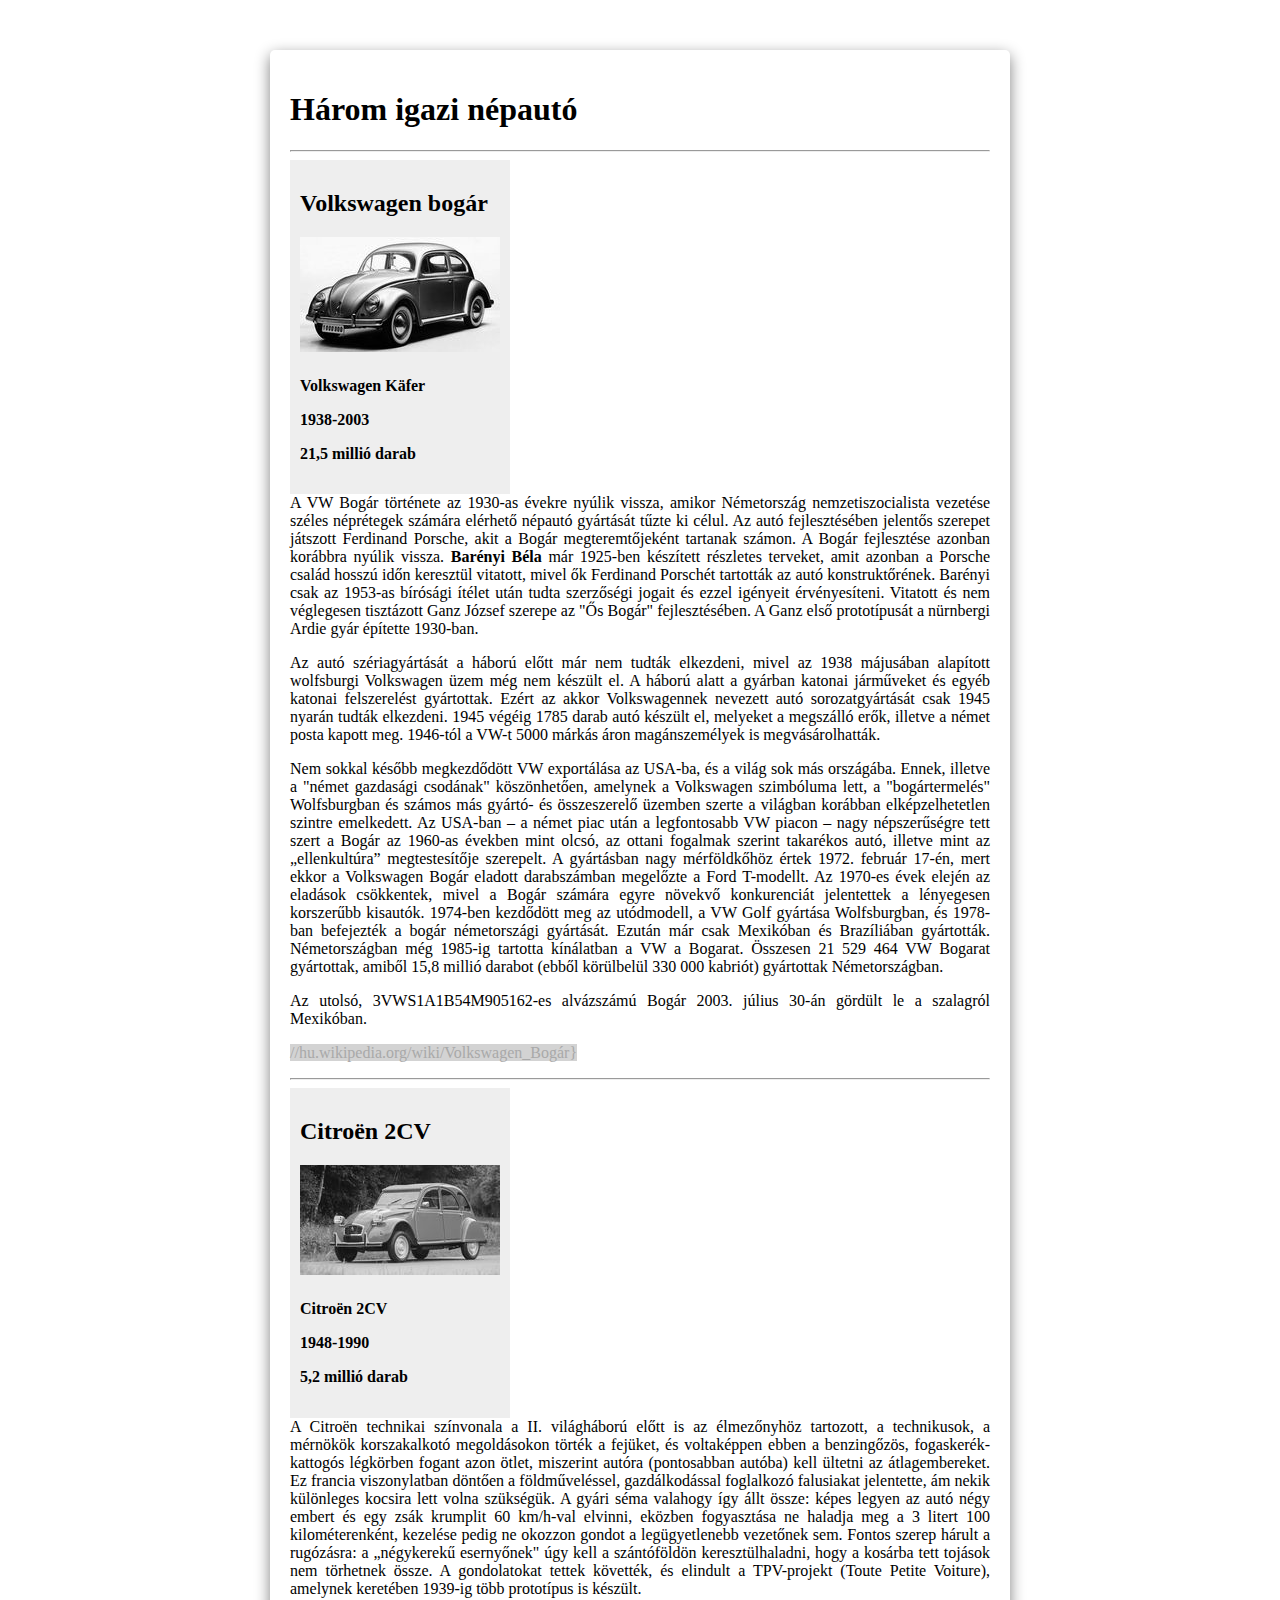
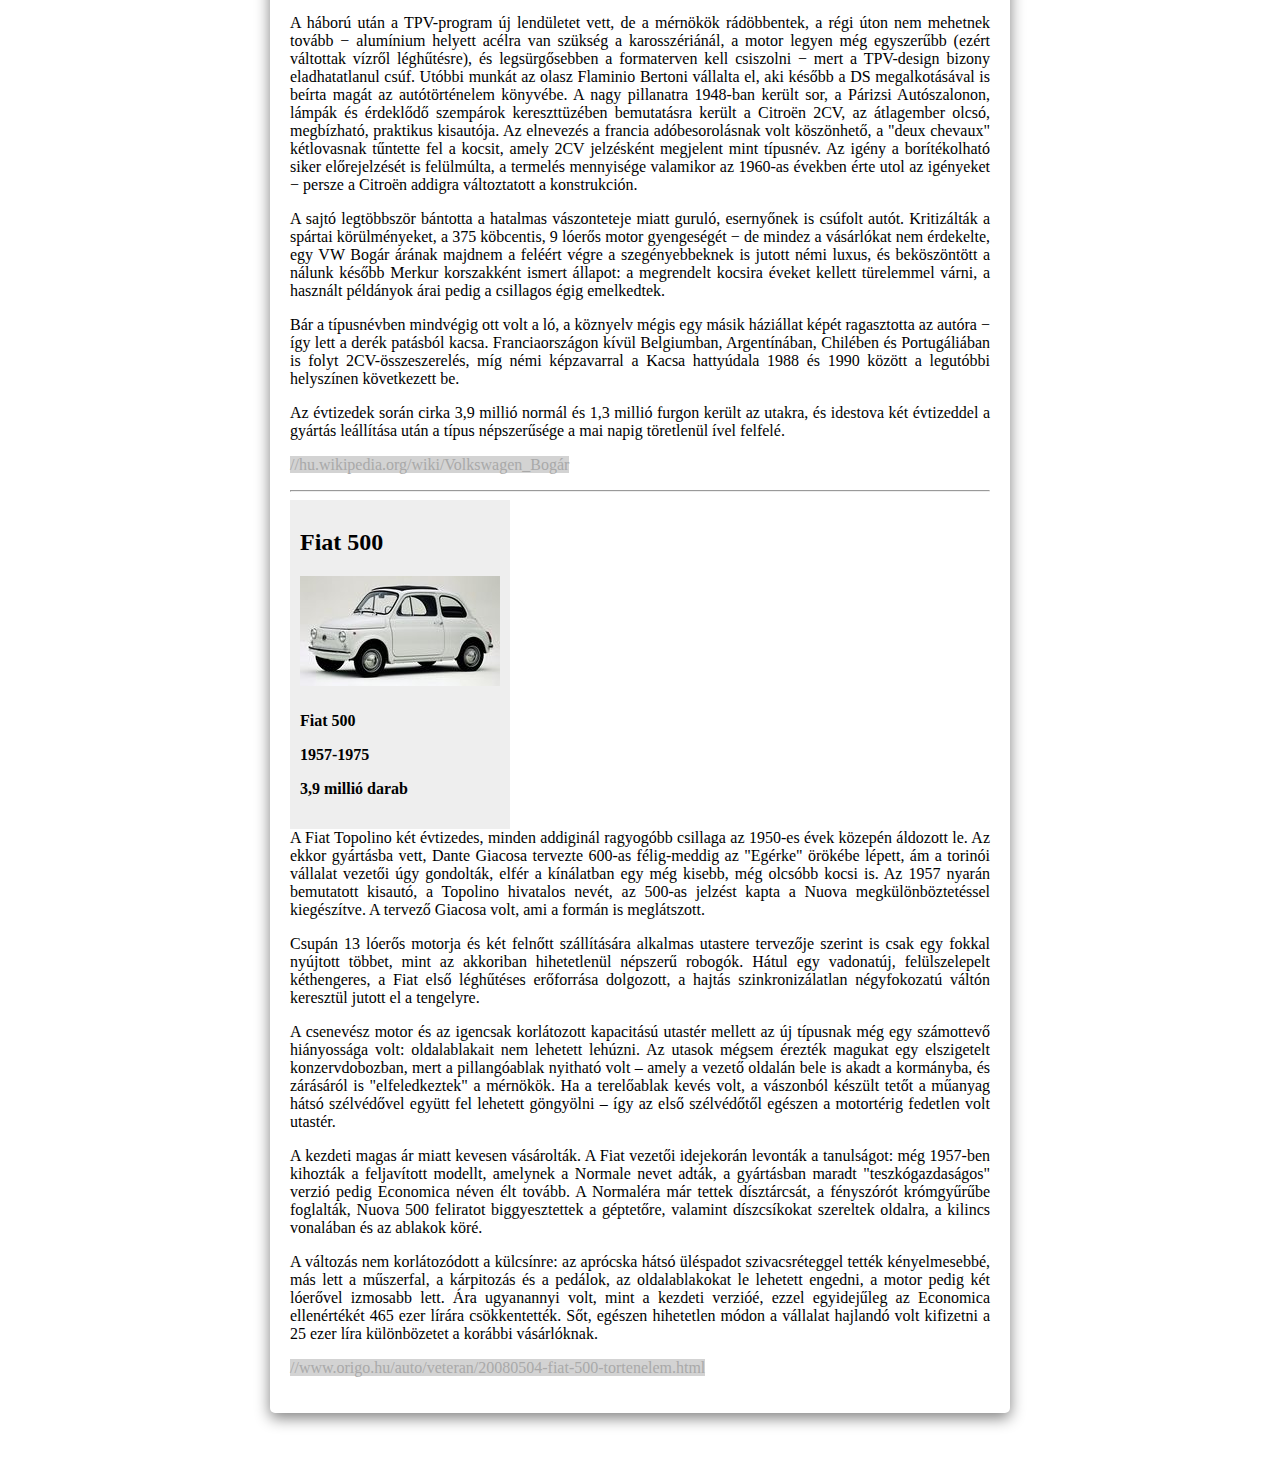
==== commit 104fe2e9: "10 feladat ezzel sokat bajlodtam" ====
--- a/nepautok.html
+++ b/nepautok.html
@@ -14,11 +14,14 @@
         <h1>Három igazi népautó</h1>
 
         <hr>
-        <h2>Volkswagen bogár</h2>
+        <div class="img-box">
 
-        Volkswagen Käfer
-        1938-2003
-        21,5 millió darab
+            <h2>Volkswagen bogár</h2>
+            <img src="img/vw_bogar.jpg" alt="">
+           <h4> Volkswagen Käfer</h42>
+           <p> 1938-2003</p>
+            21,5 millió darab
+        </div>
 
         A VW Bogár története az 1930-as évekre nyúlik vissza, amikor Németország nemzetiszocialista vezetése széles
         néprétegek számára elérhető népautó gyártását tűzte ki célul. Az autó fejlesztésében jelentős szerepet játszott
@@ -58,28 +61,32 @@
                 target="blank">//hu.wikipedia.org/wiki/Volkswagen_Bogár}</a></p>
 
         <hr>
-        <h2>Citroën 2CV</h2>
 
-        <p>Citroën 2CV
-            1948-1990
-            5,2 millió darab
+        <div class="img-box">
 
-            A Citroën technikai színvonala a II. világháború előtt is az élmezőnyhöz tartozott, a technikusok, a
-            mérnökök
-            korszakalkotó megoldásokon törték a fejüket, és voltaképpen ebben a benzingőzös, fogaskerék-kattogós
-            légkörben
-            fogant azon ötlet, miszerint autóra (pontosabban autóba) kell ültetni az átlagembereket. Ez francia
-            viszonylatban döntően a földműveléssel, gazdálkodással foglalkozó falusiakat jelentette, ám nekik különleges
-            kocsira lett volna szükségük. A gyári séma valahogy így állt össze: képes legyen az autó négy embert és egy
-            zsák
-            krumplit 60 km/h-val elvinni, eközben fogyasztása ne haladja meg a 3 litert 100 kilométerenként, kezelése
-            pedig
-            ne okozzon gondot a legügyetlenebb vezetőnek sem. Fontos szerep hárult a rugózásra: a „négykerekű
-            esernyőnek"
-            úgy kell a szántóföldön keresztülhaladni, hogy a kosárba tett tojások nem törhetnek össze. A gondolatokat
-            tettek
-            követték, és elindult a TPV-projekt (Toute Petite Voiture), amelynek keretében 1939-ig több prototípus is
-            készült.</p>
+            <h2>Citroën 2CV</h2>
+            <img src="img/citroen_2cv.jpg" alt="">
+           <h4> <p>Citroën 2CV
+                <p>1948-1990</p>
+                5,2 millió darab
+        </div>
+
+        A Citroën technikai színvonala a II. világháború előtt is az élmezőnyhöz tartozott, a technikusok, a
+        mérnökök
+        korszakalkotó megoldásokon törték a fejüket, és voltaképpen ebben a benzingőzös, fogaskerék-kattogós
+        légkörben
+        fogant azon ötlet, miszerint autóra (pontosabban autóba) kell ültetni az átlagembereket. Ez francia
+        viszonylatban döntően a földműveléssel, gazdálkodással foglalkozó falusiakat jelentette, ám nekik különleges
+        kocsira lett volna szükségük. A gyári séma valahogy így állt össze: képes legyen az autó négy embert és egy
+        zsák
+        krumplit 60 km/h-val elvinni, eközben fogyasztása ne haladja meg a 3 litert 100 kilométerenként, kezelése
+        pedig
+        ne okozzon gondot a legügyetlenebb vezetőnek sem. Fontos szerep hárult a rugózásra: a „négykerekű
+        esernyőnek"
+        úgy kell a szántóföldön keresztülhaladni, hogy a kosárba tett tojások nem törhetnek össze. A gondolatokat
+        tettek
+        követték, és elindult a TPV-projekt (Toute Petite Voiture), amelynek keretében 1939-ig több prototípus is
+        készült.</p>
         <p> A háború után a TPV-program új lendületet vett, de a mérnökök rádöbbentek, a régi úton nem mehetnek tovább −
             alumínium helyett acélra van szükség a karosszériánál, a motor legyen még egyszerűbb (ezért váltottak vízről
             léghűtésre), és legsürgősebben a formaterven kell csiszolni − mert a TPV-design bizony eladhatatlanul csúf.
@@ -108,21 +115,23 @@
             két évtizeddel a gyártás leállítása után a típus népszerűsége a mai napig töretlenül ível felfelé.</p>
         <p><a href="//hu.wikipedia.org/wiki/Volkswagen_Bogár"
                 target="blank">//hu.wikipedia.org/wiki/Volkswagen_Bogár</a></p>
+        <hr>
+        <div class="img-box">
 
-        <hr>
-        <h2>Fiat 500</h2>
+            <h2>Fiat 500</h2>
+            <img src="img/fiat_500.jpg" alt="">
+           <h4> <p>Fiat 500
+              <p></p>  1957-1975</p>
+                3,9 millió darab
+        </div>
 
-        <p>Fiat 500
-            1957-1975
-            3,9 millió darab
-
-            A Fiat Topolino két évtizedes, minden addiginál ragyogóbb csillaga az 1950-es évek közepén áldozott le. Az
-            ekkor
-            gyártásba vett, Dante Giacosa tervezte 600-as félig-meddig az "Egérke" örökébe lépett, ám a torinói vállalat
-            vezetői úgy gondolták, elfér a kínálatban egy még kisebb, még olcsóbb kocsi is. Az 1957 nyarán bemutatott
-            kisautó, a Topolino hivatalos nevét, az 500-as jelzést kapta a Nuova megkülönböztetéssel kiegészítve. A
-            tervező
-            Giacosa volt, ami a formán is meglátszott.</p>
+        A Fiat Topolino két évtizedes, minden addiginál ragyogóbb csillaga az 1950-es évek közepén áldozott le. Az
+        ekkor
+        gyártásba vett, Dante Giacosa tervezte 600-as félig-meddig az "Egérke" örökébe lépett, ám a torinói vállalat
+        vezetői úgy gondolták, elfér a kínálatban egy még kisebb, még olcsóbb kocsi is. Az 1957 nyarán bemutatott
+        kisautó, a Topolino hivatalos nevét, az 500-as jelzést kapta a Nuova megkülönböztetéssel kiegészítve. A
+        tervező
+        Giacosa volt, ami a formán is meglátszott.</p>
         <p>Csupán 13 lóerős motorja és két felnőtt szállítására alkalmas utastere tervezője szerint is csak egy fokkal
             nyújtott többet, mint az akkoriban hihetetlenül népszerű robogók. Hátul egy vadonatúj, felülszelepelt
             kéthengeres, a Fiat első léghűtéses erőforrása dolgozott, a hajtás szinkronizálatlan négyfokozatú váltón
--- a/nepautok.css
+++ b/nepautok.css
@@ -30,4 +30,14 @@
 
 a:hover {
 	color: chocolate;
+}
+
+.img-box {
+	width: 200px;
+	background-color: #eee;
+	padding: 10px;
+	border: 1px;
+	border-color: #999;
+	border-style: none;
+	
 }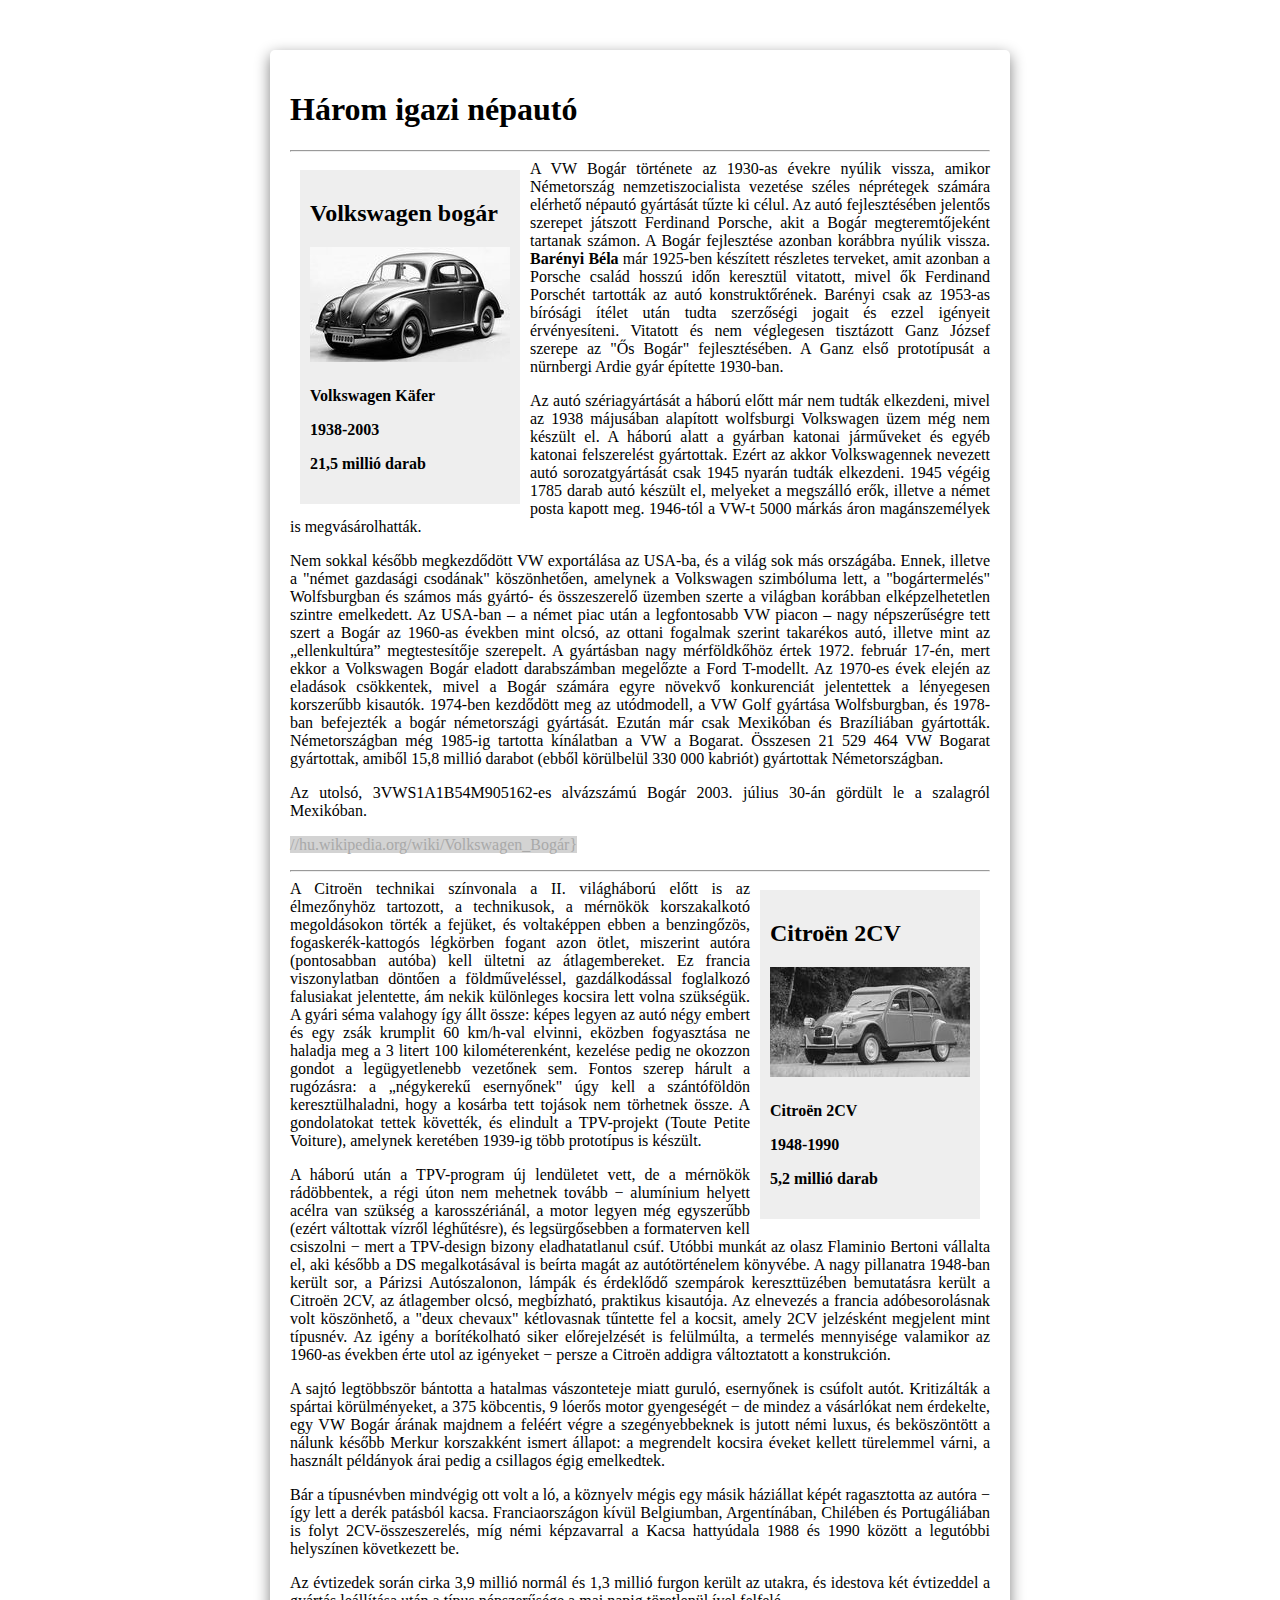
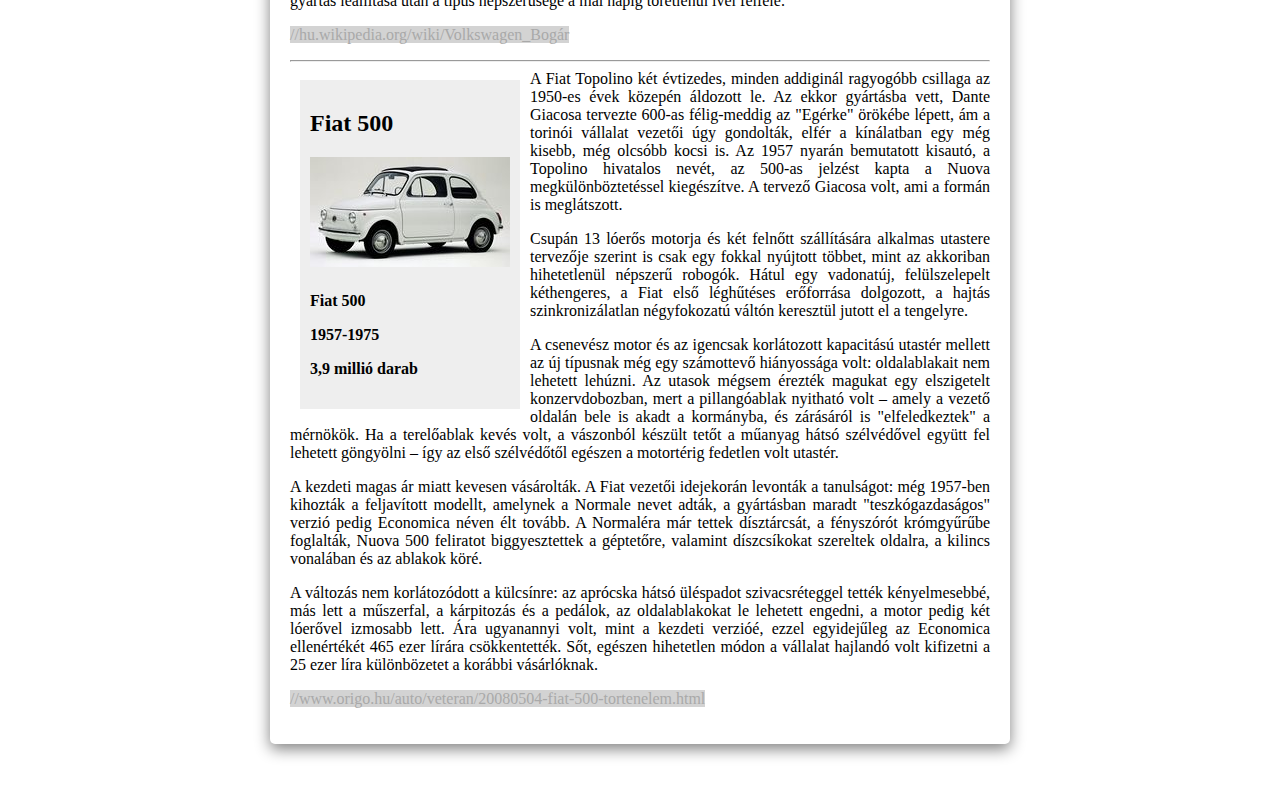
==== commit 3667ad33: "11-12 feladat" ====
--- a/nepautok.html
+++ b/nepautok.html
@@ -62,7 +62,7 @@
 
         <hr>
 
-        <div class="img-box">
+        <div class="img-box2">
 
             <h2>Citroën 2CV</h2>
             <img src="img/citroen_2cv.jpg" alt="">
--- a/nepautok.css
+++ b/nepautok.css
@@ -39,5 +39,16 @@
 	border: 1px;
 	border-color: #999;
 	border-style: none;
-	
+	float: left;
+	margin: 10px;
+}
+.img-box2{
+	width: 200px;
+	background-color: #eee;
+	padding: 10px;
+	border: 1px;
+	border-color: #999;
+	border-style: none;
+	float: right;
+	margin: 10px;
 }